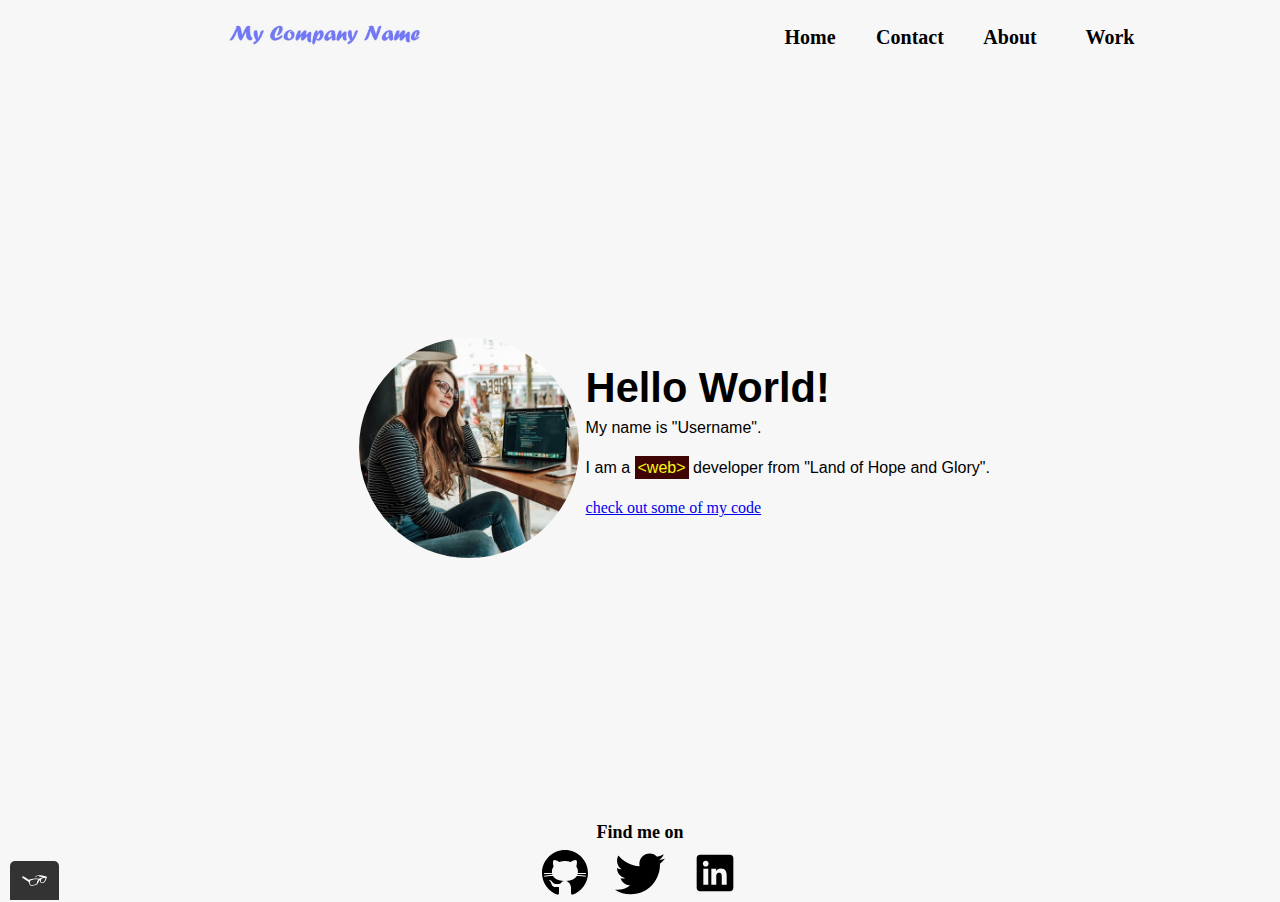
==== index.html @ d6b06192 "Changed Titles" ====
<!DOCTYPE html>
<html lang="en">
<head>
  <meta charset="UTF-8">
  <meta name="viewport" content="width=device-width, initial-scale=1.0">
  <title>My Portfolio</title>
  <link rel="shortcut icon" href="img/favicon.ico">
  <link href="https://fonts.googleapis.com/css2?family=Noto+Serif:wght@700&display=swap" rel="stylesheet">
   <!-- <link rel="stylesheet" href="css/normalize.css"> -->
   <link rel="stylesheet" href="css/style.production.css">
   <!-- <link rel="stylesheet" href="css/styles.css"> -->
</head>
<body>
  <header class="flexContainer">
    <div id="logo" class="flexContainer">
      <a href="index.html"><img src="img/logo.jpg" alt="logo"></a>
    </div>
    <nav class="flexContainer">
      <ul class="flexContainer" role="navigationbar">
        <li role="presentation">
          <a href="index.html" role="menuitem" class="active">Home</a>
        </li>
        <li role="presentation">
          <a href="contact.html" role="menuitem">Contact</a>
        </li>
        <li role="presentation">
          <a href="about.html" role="menuitem">About</a>
        </li>
        <li role="presentation">
          <a href="work.html" role="menuitem">Work</a>
        </li>
      </ul>
    </nav>
  </header>
  <main class="flexContainer">
    <div id="genImg" class="flexContainer">
      <!-- https://unsplash.com/photos/NdFREMS5P08 -->
      <img src="img/girl.jpg" alt="girl">
    </div>
    <div id="content" class="flexContainer">
      <h1>Hello World!</h1>
      <p>
        My name is "Username".
        <br>
        I am a <span>&lt;web&gt;</span> developer from "Land of Hope and Glory".
      </p>
      <a href="#" target="_blank">check out some of my code</a>
    </div>
  </main>
  <footer class="flexContainer">
    <p>Find me on</p>
    <div id="social" class="flexContainer">
      <a href="https://github.com/" target="_blank">
        <img src="img/github.svg" alt="github logo">
      </a>
      <a href="https://twitter.com/" target="_blank">
        <img src="img/twitter.svg" alt="twitter logo">
      </a>
      <a href="https://www.linkedin.com/" target="_blank">
        <img src="img/linkedin.svg" alt="linkedin logo">
      </a>
    </div>
  </footer>
  <script src="js/script.js"></script>
  <script src="js/tota11y.min.js"></script>
</body>
</html>
---- css/style.production.css ----
/*
* Prefixed by https://autoprefixer.github.io
* PostCSS: v7.0.29,
* Autoprefixer: v9.7.6
* Browsers: last 2 version
*/

/* All pages - start */
*{
  padding: 0;
  margin: 0;
  -webkit-box-sizing: border-box;
          box-sizing: border-box;
}

body{
  background: #f7f7f7;
  overflow-x: hidden;
}

.flexContainer{
  display: -webkit-box;
  display: -ms-flexbox;
  display: flex;
}

header{
  -webkit-box-pack: justify;
      -ms-flex-pack: justify;
          justify-content: space-between;
  width: 100%;
  height: auto;
}

#logo{
  -webkit-box-flex: 1;
      -ms-flex: 1;
          flex: 1;
  -webkit-box-pack: center;
      -ms-flex-pack: center;
          justify-content: center;
  height: auto;
}

#logo img{
  width: 210px;
  height: 70px;
  padding-left: 10px;
}

nav{
  -webkit-box-flex: 1;
      -ms-flex: 1;
          flex: 1;
  -webkit-box-pack: center;
      -ms-flex-pack: center;
          justify-content: center;
  height: auto;
}

nav ul{
  display: -webkit-box;
  display: -ms-flexbox;
  display: flex;
  -webkit-box-align:  center;
      -ms-flex-align:  center;
          align-items:  center;
  width: auto;
  height: auto;
  list-style-type: none;
}

nav li{
  width: 100px;
  height: auto;
  text-align: center;
}

nav a:link{
  font-size: 20px;
  font-weight: bold;
  text-decoration: none;
  color: #000;
  -webkit-transition: all;
  transition: all;
  -webkit-transition-delay: 20ms;
          transition-delay: 20ms;
  -webkit-transition-duration: 600ms;
          transition-duration: 600ms;
  -webkit-transition-timing-function: ease-in-out;
          transition-timing-function: ease-in-out;
}

nav a:visited:not(.active){
  color: #000;
}

nav a:hover:not(.active){
  color: #6D75FA;
  border-bottom: 1px solid #5194FA;
}

nav a:focus{
  color: #6D75FA;
  border-bottom: 1px solid #5194FA;
}

nav a:active{
  color: #5900FF;
}

.active{
  color: #5900FF;
}

/* All pages - End */

/* home page Start*/

main{
  /* flex-direction: row; */
  -ms-flex-pack: distribute;
      justify-content: space-around;
  width: 100%;
  height: 82vh;
  min-height: 300px;
  margin-top: 5px;
}

#genImg{
  -webkit-box-pack: end;
      -ms-flex-pack: end;
          justify-content: flex-end;
  -webkit-box-align: center;
      -ms-flex-align: center;
          align-items: center;
  width: 45%;
  height: auto;
}

#genImg img{
  width: 220px;
  height: 220px;
  border-radius: 50%;
}

#content{
  -webkit-box-orient: vertical;
  -webkit-box-direction: normal;
      -ms-flex-direction: column;
          flex-direction: column;
  -webkit-box-pack: center;
      -ms-flex-pack: center;
          justify-content: center;
  line-height: 40px;
  -webkit-box-align: start;
      -ms-flex-align: start;
          align-items: flex-start;
  width: 54%;
  min-width: 270px;
  height: auto;
}

h1{
  font-family: sans-serif;
  font-size: 2.6rem;
}

#content p{
  font-family:  sans-serif;
}

#content span{
  background: #3F0505;
  color: #F8F810;
  padding: 3px;
}

/* home page End*/

/* contact page Start , exercise 1.3*/

#contactPlace{
  -webkit-box-orient: vertical;
  -webkit-box-direction: normal;
      -ms-flex-direction: column;
          flex-direction: column;
  -webkit-box-pack: justify;
      -ms-flex-pack: justify;
          justify-content: space-between;
  -webkit-box-align: center;
      -ms-flex-align: center;
          align-items: center;
  width: 100%;
  height: auto;
  /* min-height: 300px; */
  margin-top: 5px;
  background: -webkit-gradient(linear, left top, left bottom, from(#6D75FA), 
              color-stop(0%, #746DF0), 
              to(#5194FA));
  background: linear-gradient(to bottom, #6D75FA 0%, 
              #746DF0 0%, 
              #5194FA);           
}

#contactPlace p{
  line-height: 30px;
}

#contactPlace p:first-child{
  font-size: 32px;
  font-weight: bold;
}

button{
  margin-top: 8px;
  padding: 4px 8px;
}

/* contact page End, exercise 1.3*/

/* contact page Start , exercise 1.4*/

#newForm{
  width: auto;
  height: auto;
  margin-top: 5px;
  margin-bottom: 5px;
}

#newForm fieldset{
  -webkit-box-orient: vertical;
  -webkit-box-direction: normal;
      -ms-flex-direction: column;
          flex-direction: column;
  -webkit-box-pack: center;
      -ms-flex-pack: center;
          justify-content: center;
  width: 500px;
  height: 450px;
  border: none;
  border-radius: 8px;
  -webkit-box-shadow: 13px 13px 43px -6px #332A2F;
          box-shadow: 13px 13px 43px -6px #332A2F;
  background: #EBEBEB;
  position: relative;
}

legend{
  font-size: 1.8rem;
  font-weight: bold;
  color: #000;
  position: absolute;
  top: 10px;;
  left: 50%;
  -webkit-transform: translateX(-50%);
          transform: translateX(-50%);
}

.formLine{
  /* flex-direction: row; */
  width: 450px;
  height: 50px;
  font-size: 1rem;
  font-weight: bold;
  margin: 10px auto;
}

fieldset .formLine:nth-child(2){
  margin-top: 80px;
}

fieldset input[type="submit"]{
  margin: 2px auto;
  padding: 8px 32px; 
  color: #fff;
  font-size: 18px;
  border: none;
  border-radius: 4px;
  outline: none;
  background: -webkit-gradient(linear, left top, left bottom, from(#6D75FA), 
              color-stop(30%, #746DF0), 
              to(#5194FA));
  background: linear-gradient(to bottom, #6D75FA 0%, 
              #746DF0 30%, 
              #5194FA 100%);
  -webkit-box-shadow: 13px 13px 17px -7px #332A2F;
          box-shadow: 13px 13px 17px -7px #332A2F;
  cursor: pointer;
}

fieldset input[type="submit"]:hover{
  color : #EBEBEB;
  background: linear-gradient(135deg, #5194FA 0%, 
              #746DF0 50%, 
              #6D75FA 100%);
}

fieldset input[type="submit"]:active{
  -webkit-transform: scale(0.96);
          transform: scale(0.96);
}

.formLine label{
  width: 100px;
}

.formLine input{
  height: 1.3rem;
}

#buttons{
  text-align: center;
  width: auto;
  height: auto;
  border: none;
  border-radius: 3px;
  -webkit-box-shadow: 13px 13px 43px -6px #332A2F;
          box-shadow: 13px 13px 43px -6px #332A2F;
  background: #cecccc;
  margin-bottom: 15px;
}

#buttons button{
  margin: 12px 18px;
  padding: 8px 32px; 
  color: #000;
  font-size: 18px;
  font-weight: bold;
  border: none;
  border-radius: 4px;
  outline: none;
  background: #FFA500;
  cursor: pointer;
  -webkit-transition-property: all;
  transition-property: all;
  -webkit-transition-delay: 20ms;
          transition-delay: 20ms;
  -webkit-transition-duration: 400ms;
          transition-duration: 400ms;
  -webkit-transition-timing-function: ease-in-out;
          transition-timing-function: ease-in-out;
}

#buttons button:hover{
  background: #FFBC5E;
}

/* animation start */

#car{
  -webkit-animation-name: driveCar;
          animation-name: driveCar;
  -webkit-animation-duration: 7s;
          animation-duration: 7s;
  -webkit-animation-timing-function: linear;
          animation-timing-function: linear;
  -webkit-animation-iteration-count: infinite;
          animation-iteration-count: infinite;
  -webkit-animation-fill-mode: forwards;
          animation-fill-mode: forwards;
}

@-webkit-keyframes driveCar{
  0%{
    -webkit-transform: translateX(150px);
            transform: translateX(150px);
    }

100%{
  -webkit-transform: translateX(-900px);
          transform: translateX(-900px);
  }
}

@keyframes driveCar{
  0%{
    -webkit-transform: translateX(150px);
            transform: translateX(150px);
    }

100%{
  -webkit-transform: translateX(-900px);
          transform: translateX(-900px);
  }
}

#sun{
  -webkit-animation-name: sunMove;
          animation-name: sunMove;
  -webkit-animation-duration: 50s;
          animation-duration: 50s;
  -webkit-animation-timing-function: linear;
          animation-timing-function: linear;
  -webkit-animation-iteration-count: infinite;
          animation-iteration-count: infinite;
  -webkit-animation-fill-mode: forwards;
          animation-fill-mode: forwards;
}

@-webkit-keyframes sunMove{
  0%{
    -webkit-transform: translate(-150px, -30px);
            transform: translate(-150px, -30px);
    fill: #FFFF00;
    }

100%{
    -webkit-transform: translate(800px, 80px);
            transform: translate(800px, 80px);
    fill: #FF5100;
  }
}

@keyframes sunMove{
  0%{
    -webkit-transform: translate(-150px, -30px);
            transform: translate(-150px, -30px);
    fill: #FFFF00;
    }

100%{
    -webkit-transform: translate(800px, 80px);
            transform: translate(800px, 80px);
    fill: #FF5100;
  }
}

#cloudLeft{
  -webkit-animation-name: cloudMove;
          animation-name: cloudMove;
  -webkit-animation-duration: 30s;
          animation-duration: 30s;
  -webkit-animation-timing-function: linear;
          animation-timing-function: linear;
  -webkit-animation-iteration-count: infinite;
          animation-iteration-count: infinite;
  -webkit-animation-fill-mode: forwards;
          animation-fill-mode: forwards;
}

#cloudRight{
  -webkit-animation-name: cloudMove;
          animation-name: cloudMove;
  -webkit-animation-duration: 20s;
          animation-duration: 20s;
  -webkit-animation-timing-function: linear;
          animation-timing-function: linear;
  -webkit-animation-iteration-count: infinite;
          animation-iteration-count: infinite;
  -webkit-animation-fill-mode: forwards;
          animation-fill-mode: forwards;
}

@-webkit-keyframes cloudMove{
  0%{
    -webkit-transform: translate(800px, -10px);
            transform: translate(800px, -10px);
    
    }

100%{
    -webkit-transform: translate(-800px, -10px);
            transform: translate(-800px, -10px);
    
  }
}

@keyframes cloudMove{
  0%{
    -webkit-transform: translate(800px, -10px);
            transform: translate(800px, -10px);
    
    }

100%{
    -webkit-transform: translate(-800px, -10px);
            transform: translate(-800px, -10px);
    
  }
}

/* animation end */

/* contact page End, exercise 1.4*/

/* about page start, exercise 1.4 */

#about{
  -webkit-box-orient: vertical;
  -webkit-box-direction: normal;
      -ms-flex-direction: column;
          flex-direction: column;
  -ms-flex-pack: distribute;
      justify-content: space-around;
  -webkit-box-align: center;
      -ms-flex-align: center;
          align-items: center;
  width: 100%;
  height: 82vh;
  min-height: 300px;
  margin-top: 5px;
  background: -webkit-gradient(linear, left top, left bottom, from(#6D75FA), 
              color-stop(0%, #746DF0), 
              to(#5194FA));
  background: linear-gradient(to bottom, #6D75FA 0%, 
              #746DF0 0%, 
              #5194FA);
}

#about h1{
  color: #fff;
  background: #000;
  padding: 6px 8px 40px 8px;
  -webkit-clip-path: polygon(0% 0%, 100% 0%, 100% 75%, 75% 75%, 75% 100%, 50% 75%, 0% 75%);
          clip-path: polygon(0% 0%, 100% 0%, 100% 75%, 75% 75%, 75% 100%, 50% 75%, 0% 75%);
  font-family: 'Noto Serif', serif;
}

#aboutMe{
  width: 100%;
  -ms-flex-pack: distribute;
      justify-content: space-around;
}

.myStory{
  -webkit-box-orient: vertical;
  -webkit-box-direction: normal;
      -ms-flex-direction: column;
          flex-direction: column;
  -webkit-box-align: center;
      -ms-flex-align: center;
          align-items: center;
  width: 30%;
  height: 500px;
  border-radius: 8px;
  -webkit-box-shadow: 13px 13px 43px -6px #332A2F;
          box-shadow: 13px 13px 43px -6px #332A2F;
  background: #EBEBEB;
  overflow: hidden;
}

#aboutMe .myStory:nth-child(2){
  width: 50%;
}
  
.myStory h2{
  margin-top: 9px;
}

.myStory p{
  margin: 15px 10px;
  text-align: justify;
  font-size: 16px;
}

table{
  border: 1px solid #000;
  border-collapse: collapse;
  padding-left: 3px;
}

tr{
  border: 1px solid #000;
  border-collapse: collapse;
  padding-left: 3px;
}

th{
  border: 1px solid #000;
  border-collapse: collapse;
  padding-left: 3px;
}

td{
  border: 1px solid #000;
  border-collapse: collapse;
  padding-left: 3px;
}

table{
  margin-top: 15px;
  width: 95%;
  height: 85%;
}

thead{
  text-align: left;
  font-size: 18px;
}

/* tbody{
  font-size: 16px;
} */

table tr:nth-child(odd){
  background-color: #FFEBCD;
}

tr th:first-child{
  visibility: hidden;
  border-bottom: 1px solid #000;
}

th{
  background-color: #F8936E;
}
/* about page end, exercise 1.4 */

/* work page start, exercise 1.6 */

#work{
  display: -ms-grid;
  display: grid;
  margin-top: 5px;
  width: 100%;
  height: 82vh;
  -ms-grid-columns: 23% 23% 23% 23%;
  grid-template-columns: 23% 23% 23% 23%;
  -ms-grid-rows: 20% 20%;
  grid-template-rows: 20% 20%;
  /* grid-gap: 120px; */
  -webkit-box-pack: space-evenly;
      -ms-flex-pack: space-evenly;
          justify-content: space-evenly;
  /* padding: 10px; */
  -ms-flex-line-pack: distribute;
      align-content: space-around;
  background: -webkit-gradient(linear, left top, left bottom, from(#6D75FA), 
              color-stop(0%, #746DF0), 
              to(#5194FA));
  background: linear-gradient(to bottom, #6D75FA 0%, 
              #746DF0 0%, 
              #5194FA);
}

#work > *:nth-child(1){
  -ms-grid-row: 1;
  -ms-grid-column: 1;
}

#work > *:nth-child(2){
  -ms-grid-row: 1;
  -ms-grid-column: 2;
}

#work > *:nth-child(3){
  -ms-grid-row: 1;
  -ms-grid-column: 3;
}

#work > *:nth-child(4){
  -ms-grid-row: 1;
  -ms-grid-column: 4;
}

#work > *:nth-child(5){
  -ms-grid-row: 2;
  -ms-grid-column: 1;
}

#work > *:nth-child(6){
  -ms-grid-row: 2;
  -ms-grid-column: 2;
}

#work > *:nth-child(7){
  -ms-grid-row: 2;
  -ms-grid-column: 3;
}

#work > *:nth-child(8){
  -ms-grid-row: 2;
  -ms-grid-column: 4;
}

.myProject{
  -webkit-box-orient: vertical;
  -webkit-box-direction: normal;
      -ms-flex-direction: column;
          flex-direction: column;
  -webkit-box-align: center;
      -ms-flex-align: center;
          align-items: center;
  -webkit-box-pack: justify;
      -ms-flex-pack: justify;
          justify-content: space-between;
  height: 200px;
  border-radius: 3px;
  background: #EBEBEB;
  overflow: hidden;
}

.myProject h3{
  padding: 4px 12px;
  margin-top: 10px;
  background:  #B9B6B2;
  color: #000;
  text-shadow: 1px 1px 1px #000;
}

.projectNames{
  -webkit-box-pack: center;
      -ms-flex-pack: center;
          justify-content: center;
  -webkit-box-align: center;
      -ms-flex-align: center;
          align-items: center;
  background: #000;
  width: 100%;
  height: 80px;
}

.myProject p{
  color: #fff;;
  font-size: 18px;
  text-shadow: 0px 11px 10px #535954;
  padding-left: 3px;
  padding-right: 3px;
}

/* work page end, exercise 1.6 */

footer{
  -webkit-box-orient: vertical;
  -webkit-box-direction: normal;
      -ms-flex-direction: column;
          flex-direction: column;
  -webkit-box-align: center;
      -ms-flex-align: center;
          align-items: center;
  width: 100%;
  height: 80px;
  margin-top: 5px;
}

footer p{
  font-size: 18px;
  font-weight: bold;
}

#social{
  width: 250px;
  height: 50px;
  -webkit-box-pack: space-evenly;
      -ms-flex-pack: space-evenly;
          justify-content: space-evenly;
  margin-top: 5px;
}

#social img:hover{
  opacity: 0.6;
}

/* @media start */

@media all and (max-width:1000px) and (min-width:750px){
  #work{
    -ms-grid-columns: 45% 15px 45%;
    grid-template-columns: 45% 45%;
    -ms-grid-rows: auto 15px auto 15px auto 15px auto;
    grid-template-rows: repeat(4, auto);
    height: auto;
    grid-gap: 15px;
    padding-top: 10px;
    padding-bottom: 10px;
  }
  #work > *:nth-child(1){
    -ms-grid-row: 1;
    -ms-grid-column: 1;
  }
  #work > *:nth-child(2){
    -ms-grid-row: 1;
    -ms-grid-column: 3;
  }
  #work > *:nth-child(3){
    -ms-grid-row: 3;
    -ms-grid-column: 1;
  }
  #work > *:nth-child(4){
    -ms-grid-row: 3;
    -ms-grid-column: 3;
  }
  #work > *:nth-child(5){
    -ms-grid-row: 5;
    -ms-grid-column: 1;
  }
  #work > *:nth-child(6){
    -ms-grid-row: 5;
    -ms-grid-column: 3;
  }
  #work > *:nth-child(7){
    -ms-grid-row: 7;
    -ms-grid-column: 1;
  }
  #work > *:nth-child(8){
    -ms-grid-row: 7;
    -ms-grid-column: 3;
  }
}

@media all and (max-width: 750px){

  /* home page start*/
  #logo img{
    width: 150px;
    height: 50px;
  }

  nav li{
    width: 60px;
  }

  nav a:link{
    font-size: 14px;    
  }

  main{
    height: 85vh;
  }

  #genImg{
    width: 30%;
  }

  #genImg img{
    width: 160px;
    height: 160px;
  }

  h1{
    font-size: 1.7rem;
  }

  #content p{
    font-size: 10px;
  }

  /* home page end*/
  
  #contactPlace{
    height: 84vh;
  }
  
  #newForm fieldset{
    width: 450px;
    height: 450px;
  }

  legend{
    font-size: 1.4rem;
    
  }

  #about{
    -webkit-box-orient: vertical;
    -webkit-box-direction: normal;
        -ms-flex-direction: column;
            flex-direction: column;
    -ms-flex-pack: distribute;
        justify-content: space-around;
    -webkit-box-align: center;
        -ms-flex-align: center;
            align-items: center;
    width: 100%;
    height: auto;
    
  }

  #aboutMe{
    -webkit-box-orient: vertical;
    -webkit-box-direction: normal;
        -ms-flex-direction: column;
            flex-direction: column;
    -webkit-box-align: center;
        -ms-flex-align: center;
            align-items: center;
  }

  .myStory{
    -webkit-box-orient: vertical;
    -webkit-box-direction: normal;
        -ms-flex-direction: column;
            flex-direction: column;
    -webkit-box-align: center;
        -ms-flex-align: center;
            align-items: center;
    width: 95%;
    
  }
  #aboutMe .myStory:nth-child(2){
    width: 95%;
    margin-top: 5px;
    margin-bottom: 5px;
  }

  .myStory h2{
    margin-top: 4px;
    font-size: 18px;
  }
  
  .myStory p{
    margin: 15px 10px;
    text-align: justify;
    font-size: 14px;
  }

  table{
    margin-top: 15px;
    width: 450px;
  }

  #work{
    -ms-grid-columns: 1fr;
    grid-template-columns: 1fr;
    -ms-grid-rows: auto;
    grid-template-rows: auto;
    height: auto;
    grid-gap: 15px;
    padding-top: 10px;
    padding-bottom: 10px;
  }

  #work > *:nth-child(1){
    -ms-grid-row: 1;
    -ms-grid-column: 1;
  }

  .myProject{
    -webkit-box-orient: horizontal;
    -webkit-box-direction: normal;
        -ms-flex-direction: row;
            flex-direction: row;
    -webkit-box-align: center;
        -ms-flex-align: center;
            align-items: center;
    -webkit-box-pack: justify;
        -ms-flex-pack: justify;
            justify-content: space-between;
    height: 140px;
    background: none;
    border-bottom: 1px solid #000;
  }

  .myProject h3{
    padding: 4px 12px;
    margin-left: 3px;
    background:  #fff;
    color: #000;
    text-shadow: none;
  }

  .projectNames{
    margin-right: 3px;
    width: 70%;
    height: 80px;
  }
  
  #myTown{
    display: none;
  }
}
---- css/styles.css ----
:root{
  --color-black: #000;
  --color-melanzane: #332A2F;
  --color-white: #fff;
  --color-lynx-white: #f7f7f7;
  --color-white-smoke: #EBEBEB;
  --color-verylight-grey: #cecccc;
  --color-silver-sand: #B9B6B2;
  --color-blanched-almond: #FFEBCD;
  --color-nandor: #535954;
  --color-light-slate-blue: #6D75FA;
  --color-medium-slate-blue: #746DF0;
  --color-cornflower-blue: #5194FA;
  --color-electric-indigo: #5900FF;
  --color-tyrian-purple: #3F0505;
  --color-yellow: #FFFF00;
  --color-lemon: #F8F810;
  --color-orange: #FFA500;
  --color-international-orange: #FF5100;
  --color-salmon: #F8936E;
  --color-golden-tainoi: #FFBC5E;
  --full-width: 100%;
  --primary-width: auto;
  --primary-font-family: sans-serif;
  --primary-font-size: 18px;
  --primary-font-weight: bold;
  --primary-height: auto;
  --primary-margin: 5px;
}

/* All pages - start */
*{
  padding: 0;
  margin: 0;
  box-sizing: border-box;
}

body{
  background: var(--color-lynx-white);
  overflow-x: hidden;
}

.flexContainer{
  display: flex;
}

header{
  justify-content: space-between;
  width: var(--full-width);
  height: var(--primary-height);
}

#logo{
  flex: 1;
  justify-content: center;
  height: var(--primary-height);
}

#logo img{
  width: 210px;
  height: 70px;
  padding-left: 10px;
}

nav{
  flex: 1;
  justify-content: center;
  height: var(--primary-height);
}

nav ul{
  display: flex;
  align-items:  center;
  width: var(--primary-width);
  height: var(--primary-height);
  list-style-type: none;
}

nav li{
  width: 100px;
  height: var(--primary-height);
  text-align: center;
}

nav a:link{
  font-size: 20px;
  font-weight: var(--primary-font-weight);
  text-decoration: none;
  color: var(--color-black);
  transition: all;
  transition-delay: 20ms;
  transition-duration: 600ms;
  transition-timing-function: ease-in-out;
}

nav a:visited:not(.active){
  color: var(--color-black);
}

nav a:hover:not(.active), nav a:focus{
  color: var(--color-light-slate-blue);
  border-bottom: 1px solid var(--color-cornflower-blue);
}

nav a:active, .active{
  color: var(--color-electric-indigo);
}

/* All pages - End */

/* home page Start*/

main{
  /* flex-direction: row; */
  justify-content: space-around;
  width: var(--full-width);
  height: 82vh;
  min-height: 300px;
  margin-top: var(--primary-margin);
}

#genImg{
  justify-content: flex-end;
  align-items: center;
  width: 45%;
  height: var(--primary-height);
}

#genImg img{
  width: 220px;
  height: 220px;
  border-radius: 50%;
}

#content{
  flex-direction: column;
  justify-content: center;
  line-height: 40px;
  align-items: flex-start;
  width: 54%;
  min-width: 270px;
  height: var(--primary-height);
}

h1{
  font-family: var(--primary-font-family);
  font-size: 2.6rem;
}

#content p{
  font-family:  var(--primary-font-family);
}

#content span{
  background: var(--color-tyrian-purple);
  color: var(--color-lemon);
  padding: 3px;
}

/* home page End*/

/* contact page Start , exercise 1.3*/

#contactPlace{
  flex-direction: column;
  justify-content: space-between;
  align-items: center;
  width: var(--full-width);
  height: var(--primary-height);
  /* min-height: 300px; */
  margin-top: var(--primary-margin);
  background: linear-gradient(to bottom, var(--color-light-slate-blue) 0%, 
              var(--color-medium-slate-blue) 0%, 
              var(--color-cornflower-blue));           
}

#contactPlace p{
  line-height: 30px;
}

#contactPlace p:first-child{
  font-size: 32px;
  font-weight: var(--primary-font-weight);
}

button{
  margin-top: 8px;
  padding: 4px 8px;
}

/* contact page End, exercise 1.3*/

/* contact page Start , exercise 1.4*/

#newForm{
  width: var(--primary-width);
  height: var(--primary-height);
  margin-top: var(--primary-margin);
  margin-bottom: var(--primary-margin);
}

#newForm fieldset{
  flex-direction: column;
  justify-content: center;
  width: 500px;
  height: 450px;
  border: none;
  border-radius: 8px;
  box-shadow: 13px 13px 43px -6px var(--color-melanzane);
  background: var(--color-white-smoke);
  position: relative;
}

legend{
  font-size: 1.8rem;
  font-weight: var(--primary-font-weight);
  color: var(--color-black);
  position: absolute;
  top: 10px;;
  left: 50%;
  transform: translateX(-50%);
}

.formLine{
  /* flex-direction: row; */
  width: 450px;
  height: 50px;
  font-size: 1rem;
  font-weight: var(--primary-font-weight);
  margin: 10px auto;
}

fieldset .formLine:nth-child(2){
  margin-top: 80px;
}

fieldset input[type="submit"]{
  margin: 2px auto;
  padding: 8px 32px; 
  color: var(--color-white);
  font-size: var(--primary-font-size);
  border: none;
  border-radius: 4px;
  outline: none;
  background: linear-gradient(to bottom, var(--color-light-slate-blue) 0%, 
              var(--color-medium-slate-blue) 30%, 
              var(--color-cornflower-blue) 100%);
  box-shadow: 13px 13px 17px -7px var(--color-melanzane);
  cursor: pointer;
}

fieldset input[type="submit"]:hover{
  color : var(--color-white-smoke);
  background: linear-gradient(135deg, var(--color-cornflower-blue) 0%, 
              var(--color-medium-slate-blue) 50%, 
              var(--color-light-slate-blue) 100%);
}

fieldset input[type="submit"]:active{
  transform: scale(0.96);
}

.formLine label{
  width: 100px;
}

.formLine input{
  height: 1.3rem;
}

#buttons{
  text-align: center;
  width: var(--primary-width);
  height: var(--primary-height);
  border: none;
  border-radius: 3px;
  box-shadow: 13px 13px 43px -6px var(--color-melanzane);
  background: var(--color-verylight-grey);
  margin-bottom: 15px;
}

#buttons button{
  margin: 12px 18px;
  padding: 8px 32px; 
  color: var(--color-black);
  font-size: var(--primary-font-size);
  font-weight: var(--primary-font-weight);
  border: none;
  border-radius: 4px;
  outline: none;
  background: var(--color-orange);
  cursor: pointer;
  transition-property: all;
  transition-delay: 20ms;
  transition-duration: 400ms;
  transition-timing-function: ease-in-out;
}

#buttons button:hover{
  background: var(--color-golden-tainoi);
}

/* animation start */

#car{
  animation-name: driveCar;
  animation-duration: 7s;
  animation-timing-function: linear;
  animation-iteration-count: infinite;
  animation-fill-mode: forwards;
}

@keyframes driveCar{
  0%{
    transform: translateX(150px);
    }

100%{
  transform: translateX(-900px);
  }
}

#sun{
  animation-name: sunMove;
  animation-duration: 50s;
  animation-timing-function: linear;
  animation-iteration-count: infinite;
  animation-fill-mode: forwards;
}

@keyframes sunMove{
  0%{
    transform: translate(-150px, -30px);
    fill: var(--color-yellow);
    }

100%{
    transform: translate(800px, 80px);
    fill: var(--color-international-orange);
  }
}

#cloudLeft{
  animation-name: cloudMove;
  animation-duration: 30s;
  animation-timing-function: linear;
  animation-iteration-count: infinite;
  animation-fill-mode: forwards;
}

#cloudRight{
  animation-name: cloudMove;
  animation-duration: 20s;
  animation-timing-function: linear;
  animation-iteration-count: infinite;
  animation-fill-mode: forwards;
}

@keyframes cloudMove{
  0%{
    transform: translate(800px, -10px);
    
    }

100%{
    transform: translate(-800px, -10px);
    
  }
}

/* animation end */

/* contact page End, exercise 1.4*/

/* about page start, exercise 1.4 */

#about{
  flex-direction: column;
  justify-content: space-around;
  align-items: center;
  width: var(--full-width);
  height: 82vh;
  min-height: 300px;
  margin-top: var(--primary-margin);
  background: linear-gradient(to bottom, var(--color-light-slate-blue) 0%, 
              var(--color-medium-slate-blue) 0%, 
              var(--color-cornflower-blue));
}

#about h1{
  color: var(--color-white);
  background: var(--color-black);
  padding: 6px 8px 40px 8px;
  clip-path: polygon(0% 0%, 100% 0%, 100% 75%, 75% 75%, 75% 100%, 50% 75%, 0% 75%);
  font-family: 'Noto Serif', serif;
}

#aboutMe{
  width: var(--full-width);
  justify-content: space-around;
}

.myStory{
  flex-direction: column;
  align-items: center;
  width: 30%;
  height: 500px;
  border-radius: 8px;
  box-shadow: 13px 13px 43px -6px var(--color-melanzane);
  background: var(--color-white-smoke);
  overflow: hidden;
}

#aboutMe .myStory:nth-child(2){
  width: 50%;
}
  
.myStory h2{
  margin-top: 9px;
}

.myStory p{
  margin: 15px 10px;
  text-align: justify;
  font-size: 16px;
}

table, tr, th, td{
  border: 1px solid var(--color-black);
  border-collapse: collapse;
  padding-left: 3px;
}

table{
  margin-top: 15px;
  width: 95%;
  height: 85%;
}

thead{
  text-align: left;
  font-size: var(--primary-font-size);
}

/* tbody{
  font-size: 16px;
} */

table tr:nth-child(odd){
  background-color: var(--color-blanched-almond);
}

tr th:first-child{
  visibility: hidden;
  border-bottom: 1px solid var(--color-black);
}

th{
  background-color: var(--color-salmon);
}
/* about page end, exercise 1.4 */

/* work page start, exercise 1.6 */

#work{
  display: grid;
  margin-top: var(--primary-margin);
  width: var(--full-width);
  height: 82vh;
  grid-template-columns: 23% 23% 23% 23%;
  grid-template-rows: 20% 20%;
  /* grid-gap: 120px; */
  justify-content: space-evenly;
  /* padding: 10px; */
  align-content: space-around;
  background: linear-gradient(to bottom, var(--color-light-slate-blue) 0%, 
              var(--color-medium-slate-blue) 0%, 
              var(--color-cornflower-blue));
}

.myProject{
  flex-direction: column;
  align-items: center;
  justify-content: space-between;
  height: 200px;
  border-radius: 3px;
  background: var(--color-white-smoke);
  overflow: hidden;
}

.myProject h3{
  padding: 4px 12px;
  margin-top: 10px;
  background:  var(--color-silver-sand);
  color: var(--color-black);
  text-shadow: 1px 1px 1px var(--color-black);
}

.projectNames{
  justify-content: center;
  align-items: center;
  background: var(--color-black);
  width: var(--full-width);
  height: 80px;
}

.myProject p{
  color: var(--color-white);;
  font-size: var(--primary-font-size);
  text-shadow: 0px 11px 10px var(--color-nandor);
  padding-left: 3px;
  padding-right: 3px;
}

/* work page end, exercise 1.6 */

footer{
  flex-direction: column;
  align-items: center;
  width: var(--full-width);
  height: 80px;
  margin-top: var(--primary-margin);
}

footer p{
  font-size: var(--primary-font-size);
  font-weight: var(--primary-font-weight);
}

#social{
  width: 250px;
  height: 50px;
  justify-content: space-evenly;
  margin-top: var(--primary-margin);
}

#social img:hover{
  opacity: 0.6;
}

/* @media start */

@media all and (max-width:1000px) and (min-width:750px){
  #work{
    grid-template-columns: 45% 45%;
    grid-template-rows: repeat(4, auto);
    height: var(--primary-height);
    grid-gap: 15px;
    padding-top: 10px;
    padding-bottom: 10px;
  }
}

@media all and (max-width: 750px){

  /* home page start*/
  #logo img{
    width: 150px;
    height: 50px;
  }

  nav li{
    width: 60px;
  }

  nav a:link{
    font-size: 14px;    
  }

  main{
    height: 85vh;
  }

  #genImg{
    width: 30%;
  }

  #genImg img{
    width: 160px;
    height: 160px;
  }

  h1{
    font-size: 1.7rem;
  }

  #content p{
    font-size: 10px;
  }

  /* home page end*/
  
  #contactPlace{
    height: 84vh;
  }
  
  #newForm fieldset{
    width: 450px;
    height: 450px;
  }

  legend{
    font-size: 1.4rem;
    
  }

  #about{
    flex-direction: column;
    justify-content: space-around;
    align-items: center;
    width: var(--full-width);
    height: var(--primary-height);
    
  }

  #aboutMe{
    flex-direction: column;
    align-items: center;
  }

  .myStory{
    flex-direction: column;
    align-items: center;
    width: 95%;
    
  }
  #aboutMe .myStory:nth-child(2){
    width: 95%;
    margin-top: var(--primary-margin);
    margin-bottom: var(--primary-margin);
  }

  .myStory h2{
    margin-top: 4px;
    font-size: var(--primary-font-size);
  }
  
  .myStory p{
    margin: 15px 10px;
    text-align: justify;
    font-size: 14px;
  }

  table{
    margin-top: 15px;
    width: 450px;
  }

  #work{
    grid-template-columns: 1fr;
    grid-template-rows: auto;
    height: var(--primary-height);
    grid-gap: 15px;
    padding-top: 10px;
    padding-bottom: 10px;
  }

  .myProject{
    flex-direction: row;
    align-items: center;
    justify-content: space-between;
    height: 140px;
    background: none;
    border-bottom: 1px solid var(--color-black);
  }

  .myProject h3{
    padding: 4px 12px;
    margin-left: 3px;
    background:  var(--color-white);
    color: var(--color-black);
    text-shadow: none;
  }

  .projectNames{
    margin-right: 3px;
    width: 70%;
    height: 80px;
  }
  
  #myTown{
    display: none;
  }
}
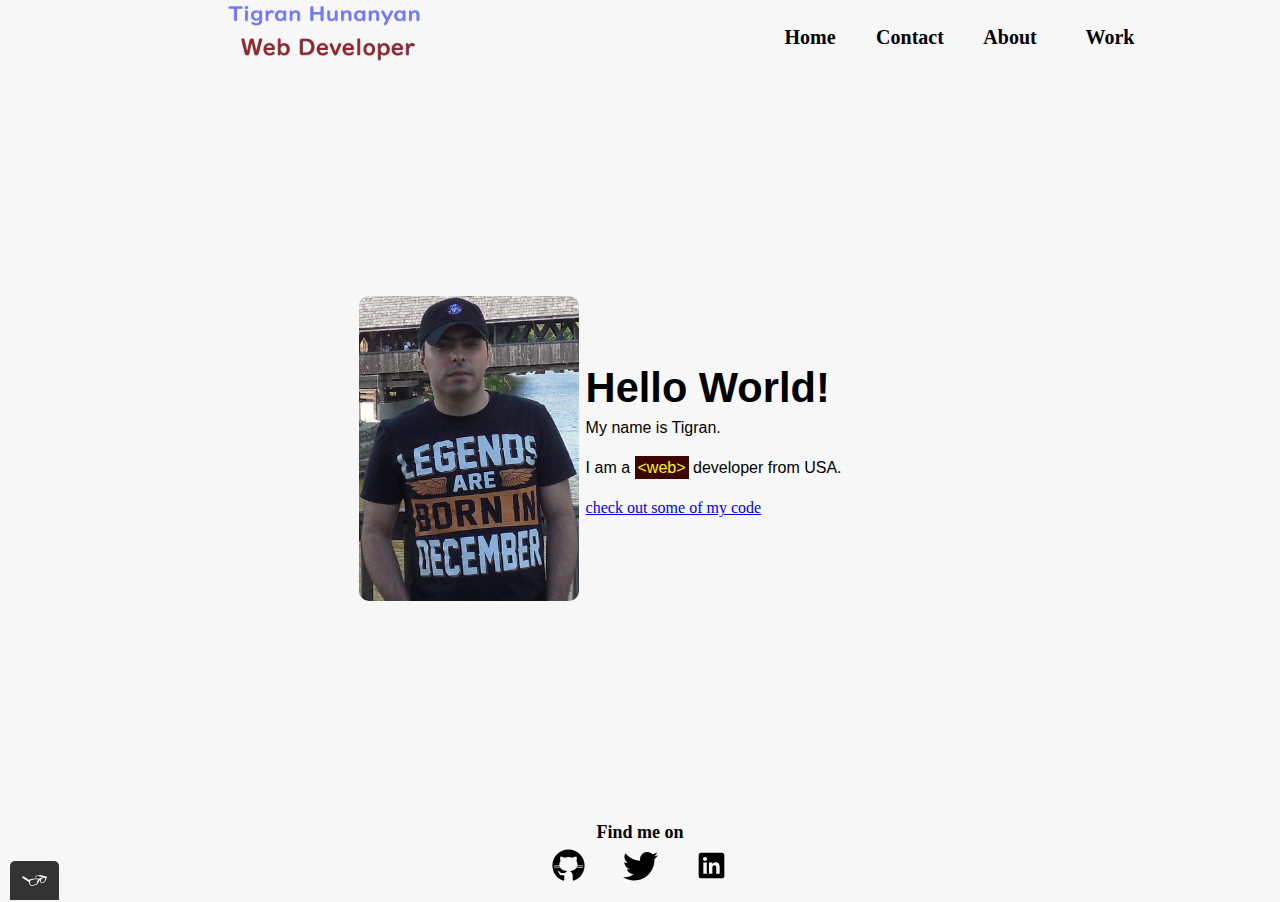
==== commit 6ab9e6a1: "personalized" ====
--- a/index.html
+++ b/index.html
@@ -3,7 +3,7 @@
 <head>
   <meta charset="UTF-8">
   <meta name="viewport" content="width=device-width, initial-scale=1.0">
-  <title>My Portfolio</title>
+  <title>Portfolio Website</title>
   <link rel="shortcut icon" href="img/favicon.ico">
   <link href="https://fonts.googleapis.com/css2?family=Noto+Serif:wght@700&display=swap" rel="stylesheet">
    <!-- <link rel="stylesheet" href="css/normalize.css"> -->
@@ -16,7 +16,7 @@
       <a href="index.html"><img src="img/logo.jpg" alt="logo"></a>
     </div>
     <nav class="flexContainer">
-      <ul class="flexContainer" role="navigationbar">
+      <ul class="flexContainer" role="menu">
         <li role="presentation">
           <a href="index.html" role="menuitem" class="active">Home</a>
         </li>
@@ -35,28 +35,28 @@
   <main class="flexContainer">
     <div id="genImg" class="flexContainer">
       <!-- https://unsplash.com/photos/NdFREMS5P08 -->
-      <img src="img/girl.jpg" alt="girl">
+      <img src="img/me.jpg" alt="girl">
     </div>
     <div id="content" class="flexContainer">
       <h1>Hello World!</h1>
       <p>
-        My name is "Username".
+        My name is Tigran.
         <br>
-        I am a <span>&lt;web&gt;</span> developer from "Land of Hope and Glory".
+        I am a <span>&lt;web&gt;</span> developer from USA.
       </p>
-      <a href="#" target="_blank">check out some of my code</a>
+      <a href="https://github.com/tiegrun" target="_blank">check out some of my code</a>
     </div>
   </main>
   <footer class="flexContainer">
     <p>Find me on</p>
     <div id="social" class="flexContainer">
-      <a href="https://github.com/" target="_blank">
+      <a href="https://github.com/tiegrun" target="_blank">
         <img src="img/github.svg" alt="github logo">
       </a>
-      <a href="https://twitter.com/" target="_blank">
+      <a href="https://twitter.com/Arm2net" target="_blank">
         <img src="img/twitter.svg" alt="twitter logo">
       </a>
-      <a href="https://www.linkedin.com/" target="_blank">
+      <a href="https://www.linkedin.com/in/tiegrun/" target="_blank">
         <img src="img/linkedin.svg" alt="linkedin logo">
       </a>
     </div>
@@ -64,4 +64,4 @@
   <script src="js/script.js"></script>
   <script src="js/tota11y.min.js"></script>
 </body>
-</html>+</html>
--- a/css/style.production.css
+++ b/css/style.production.css
@@ -140,8 +140,8 @@
 
 #genImg img{
   width: 220px;
-  height: 220px;
-  border-radius: 50%;
+  height: 305px;
+  border-radius: 10px;
 }
 
 #content{
@@ -178,7 +178,7 @@
 
 /* home page End*/
 
-/* contact page Start , exercise 1.3*/
+/* contact page Start */
 
 #contactPlace{
   -webkit-box-orient: vertical;
@@ -187,112 +187,93 @@
           flex-direction: column;
   -webkit-box-pack: justify;
       -ms-flex-pack: justify;
-          justify-content: space-between;
+          justify-content: space-around;
   -webkit-box-align: center;
       -ms-flex-align: center;
           align-items: center;
   width: 100%;
-  height: auto;
+  height: 1400px;
   /* min-height: 300px; */
   margin-top: 5px;
-  background: -webkit-gradient(linear, left top, left bottom, from(#6D75FA), 
-              color-stop(0%, #746DF0), 
+  background: -webkit-gradient(linear, left top, left bottom, from(#6D75FA),
+              color-stop(0%, #746DF0),
               to(#5194FA));
-  background: linear-gradient(to bottom, #6D75FA 0%, 
-              #746DF0 0%, 
-              #5194FA);           
-}
-
-#contactPlace p{
-  line-height: 30px;
-}
-
-#contactPlace p:first-child{
-  font-size: 32px;
-  font-weight: bold;
-}
-
-button{
-  margin-top: 8px;
-  padding: 4px 8px;
-}
-
-/* contact page End, exercise 1.3*/
-
-/* contact page Start , exercise 1.4*/
-
-#newForm{
-  width: auto;
-  height: auto;
+  background: linear-gradient(to bottom, #6D75FA 0%,
+              #746DF0 0%,
+              #5194FA);
+}
+
+#myContact{
+  width: 100%;
+  height: 82vh;
+  justify-content: center;
+  align-items: center;
   margin-top: 5px;
-  margin-bottom: 5px;
-}
-
-#newForm fieldset{
-  -webkit-box-orient: vertical;
-  -webkit-box-direction: normal;
-      -ms-flex-direction: column;
-          flex-direction: column;
-  -webkit-box-pack: center;
-      -ms-flex-pack: center;
-          justify-content: center;
-  width: 500px;
+  background: -webkit-gradient(linear, left top, left bottom, from(#6D75FA),
+              color-stop(0%, #746DF0),
+              to(#5194FA));
+  background: linear-gradient(to bottom, #6D75FA 0%,
+              #746DF0 0%,
+              #5194FA);
+}
+
+#personalContacts{
+  flex-direction: column;
+  align-items: center;
+  
+  width: 600px;
   height: 450px;
-  border: none;
   border-radius: 8px;
   -webkit-box-shadow: 13px 13px 43px -6px #332A2F;
           box-shadow: 13px 13px 43px -6px #332A2F;
   background: #EBEBEB;
-  position: relative;
-}
+  overflow: hidden;
+}
+
+#newestForm{
+  width: 95%;
+  height: 85%;
+  flex-direction: column;
+  align-items: center;
+  justify-content: space-around;
+  border: none;
+  margin-top: 25px;
+  border: none;
+}
+
 
 legend{
   font-size: 1.8rem;
   font-weight: bold;
   color: #000;
-  position: absolute;
-  top: 10px;;
-  left: 50%;
-  -webkit-transform: translateX(-50%);
-          transform: translateX(-50%);
-}
-
-.formLine{
-  /* flex-direction: row; */
-  width: 450px;
-  height: 50px;
-  font-size: 1rem;
-  font-weight: bold;
-  margin: 10px auto;
-}
-
-fieldset .formLine:nth-child(2){
-  margin-top: 80px;
+  margin-bottom: 20px;
+  border: none;
 }
 
 fieldset input[type="submit"]{
   margin: 2px auto;
-  padding: 8px 32px; 
+  padding: 8px 16px;
   color: #fff;
-  font-size: 18px;
+  font-size: 16px;
   border: none;
   border-radius: 4px;
   outline: none;
-  background: -webkit-gradient(linear, left top, left bottom, from(#6D75FA), 
-              color-stop(30%, #746DF0), 
+  background: -webkit-gradient(linear, left top, left bottom, from(#6D75FA),
+              color-stop(30%, #746DF0),
               to(#5194FA));
-  background: linear-gradient(to bottom, #6D75FA 0%, 
-              #746DF0 30%, 
+  background: linear-gradient(to bottom, #6D75FA 0%,
+              #746DF0 30%,
               #5194FA 100%);
   -webkit-box-shadow: 13px 13px 17px -7px #332A2F;
           box-shadow: 13px 13px 17px -7px #332A2F;
   cursor: pointer;
+  margin: 0 auto;
 }
 
 fieldset input[type="submit"]:hover{
   color : #EBEBEB;
-  background: linear-gradient(135deg, #5194FA 0%, 
-              #746DF0 50%, 
+  background: linear-gradient(135deg, #5194FA 0%,
+              #746DF0 50%,
               #6D75FA 100%);
 }
 
@@ -301,50 +282,6 @@
           transform: scale(0.96);
 }
 
-.formLine label{
-  width: 100px;
-}
-
-.formLine input{
-  height: 1.3rem;
-}
-
-#buttons{
-  text-align: center;
-  width: auto;
-  height: auto;
-  border: none;
-  border-radius: 3px;
-  -webkit-box-shadow: 13px 13px 43px -6px #332A2F;
-          box-shadow: 13px 13px 43px -6px #332A2F;
-  background: #cecccc;
-  margin-bottom: 15px;
-}
-
-#buttons button{
-  margin: 12px 18px;
-  padding: 8px 32px; 
-  color: #000;
-  font-size: 18px;
-  font-weight: bold;
-  border: none;
-  border-radius: 4px;
-  outline: none;
-  background: #FFA500;
-  cursor: pointer;
-  -webkit-transition-property: all;
-  transition-property: all;
-  -webkit-transition-delay: 20ms;
-          transition-delay: 20ms;
-  -webkit-transition-duration: 400ms;
-          transition-duration: 400ms;
-  -webkit-transition-timing-function: ease-in-out;
-          transition-timing-function: ease-in-out;
-}
-
-#buttons button:hover{
-  background: #FFBC5E;
-}
 
 /* animation start */
 
@@ -456,13 +393,13 @@
   0%{
     -webkit-transform: translate(800px, -10px);
             transform: translate(800px, -10px);
-    
+
     }
 
 100%{
     -webkit-transform: translate(-800px, -10px);
             transform: translate(-800px, -10px);
-    
+
   }
 }
 
@@ -470,13 +407,13 @@
   0%{
     -webkit-transform: translate(800px, -10px);
             transform: translate(800px, -10px);
-    
+
     }
 
 100%{
     -webkit-transform: translate(-800px, -10px);
             transform: translate(-800px, -10px);
-    
+
   }
 }
 
@@ -500,15 +437,15 @@
   height: 82vh;
   min-height: 300px;
   margin-top: 5px;
-  background: -webkit-gradient(linear, left top, left bottom, from(#6D75FA), 
-              color-stop(0%, #746DF0), 
+  background: -webkit-gradient(linear, left top, left bottom, from(#6D75FA),
+              color-stop(0%, #746DF0),
               to(#5194FA));
-  background: linear-gradient(to bottom, #6D75FA 0%, 
-              #746DF0 0%, 
-              #5194FA);
-}
-
-#about h1{
+  background: linear-gradient(to bottom, #6D75FA 0%,
+              #746DF0 0%,
+              #5194FA);            
+}
+
+#about h1, #contactPlace h1{
   color: #fff;
   background: #000;
   padding: 6px 8px 40px 8px;
@@ -532,7 +469,7 @@
       -ms-flex-align: center;
           align-items: center;
   width: 30%;
-  height: 500px;
+  height: 450px;
   border-radius: 8px;
   -webkit-box-shadow: 13px 13px 43px -6px #332A2F;
           box-shadow: 13px 13px 43px -6px #332A2F;
@@ -543,7 +480,7 @@
 #aboutMe .myStory:nth-child(2){
   width: 50%;
 }
-  
+
 .myStory h2{
   margin-top: 9px;
 }
@@ -626,11 +563,11 @@
   /* padding: 10px; */
   -ms-flex-line-pack: distribute;
       align-content: space-around;
-  background: -webkit-gradient(linear, left top, left bottom, from(#6D75FA), 
-              color-stop(0%, #746DF0), 
+  background: -webkit-gradient(linear, left top, left bottom, from(#6D75FA),
+              color-stop(0%, #746DF0),
               to(#5194FA));
-  background: linear-gradient(to bottom, #6D75FA 0%, 
-              #746DF0 0%, 
+  background: linear-gradient(to bottom, #6D75FA 0%,
+              #746DF0 0%,
               #5194FA);
 }
 
@@ -812,7 +749,7 @@
   }
 
   nav a:link{
-    font-size: 14px;    
+    font-size: 14px;
   }
 
   main{
@@ -825,7 +762,7 @@
 
   #genImg img{
     width: 160px;
-    height: 160px;
+    height: 220px;
   }
 
   h1{
@@ -837,19 +774,22 @@
   }
 
   /* home page end*/
-  
+
   #contactPlace{
     height: 84vh;
   }
-  
-  #newForm fieldset{
-    width: 450px;
+
+  form{
+    width: 300px;
     height: 450px;
   }
 
-  legend{
-    font-size: 1.4rem;
-    
+  #personalContacts{
+    width: 350px;
+  }
+
+  textarea[cols]{
+    width: 100%;
   }
 
   #about{
@@ -864,7 +804,7 @@
             align-items: center;
     width: 100%;
     height: auto;
-    
+
   }
 
   #aboutMe{
@@ -886,7 +826,7 @@
         -ms-flex-align: center;
             align-items: center;
     width: 95%;
-    
+
   }
   #aboutMe .myStory:nth-child(2){
     width: 95%;
@@ -898,7 +838,7 @@
     margin-top: 4px;
     font-size: 18px;
   }
-  
+
   .myStory p{
     margin: 15px 10px;
     text-align: justify;
@@ -955,7 +895,7 @@
     width: 70%;
     height: 80px;
   }
-  
+
   #myTown{
     display: none;
   }
--- a/css/styles.css
+++ b/css/styles.css
@@ -1,88 +1,88 @@
-:root{
-  --color-black: #000;
-  --color-melanzane: #332A2F;
-  --color-white: #fff;
-  --color-lynx-white: #f7f7f7;
-  --color-white-smoke: #EBEBEB;
-  --color-verylight-grey: #cecccc;
-  --color-silver-sand: #B9B6B2;
-  --color-blanched-almond: #FFEBCD;
-  --color-nandor: #535954;
-  --color-light-slate-blue: #6D75FA;
-  --color-medium-slate-blue: #746DF0;
-  --color-cornflower-blue: #5194FA;
-  --color-electric-indigo: #5900FF;
-  --color-tyrian-purple: #3F0505;
-  --color-yellow: #FFFF00;
-  --color-lemon: #F8F810;
-  --color-orange: #FFA500;
-  --color-international-orange: #FF5100;
-  --color-salmon: #F8936E;
-  --color-golden-tainoi: #FFBC5E;
+:root {
+  --primary-width: auto;
   --full-width: 100%;
-  --primary-width: auto;
+  --primary-height: auto;
+  --primary-margin: 5px;
   --primary-font-family: sans-serif;
   --primary-font-size: 18px;
   --primary-font-weight: bold;
-  --primary-height: auto;
-  --primary-margin: 5px;
+  --color-black: #000;
+  --color-melanzane: #332a2f;
+  --color-white: #fff;
+  --color-lynx-white: #f7f7f7;
+  --color-white-smoke: #ebebeb;
+  --color-verylight-grey: #cecccc;
+  --color-silver-sand: #b9b6b2;
+  --color-blanched-almond: #ffebcd;
+  --color-nandor: #535954;
+  --color-light-slate-blue: #6d75fa;
+  --color-medium-slate-blue: #746df0;
+  --color-cornflower-blue: #5194fa;
+  --color-electric-indigo: #5900ff;
+  --color-tyrian-purple: #3f0505;
+  --color-yellow: #ff0;
+  --color-lemon: #f8f810;
+  --color-orange: #ffa500;
+  --color-international-orange: #ff5100;
+  --color-salmon: #f8936e;
+  --color-golden-tainoi: #ffbc5e;
 }
 
 /* All pages - start */
-*{
+* {
   padding: 0;
   margin: 0;
   box-sizing: border-box;
 }
 
-body{
+body {
   background: var(--color-lynx-white);
   overflow-x: hidden;
 }
 
-.flexContainer{
+.flexContainer {
   display: flex;
 }
 
-header{
+header {
+  width: var(--full-width);
+  height: var(--primary-height);
   justify-content: space-between;
-  width: var(--full-width);
-  height: var(--primary-height);
-}
-
-#logo{
+}
+
+#logo {
   flex: 1;
   justify-content: center;
   height: var(--primary-height);
 }
 
-#logo img{
+#logo img {
   width: 210px;
   height: 70px;
   padding-left: 10px;
 }
 
-nav{
+nav {
   flex: 1;
   justify-content: center;
   height: var(--primary-height);
 }
 
-nav ul{
+nav ul {
   display: flex;
-  align-items:  center;
+  align-items: center;
   width: var(--primary-width);
   height: var(--primary-height);
   list-style-type: none;
 }
 
-nav li{
+nav li {
   width: 100px;
   height: var(--primary-height);
   text-align: center;
 }
 
-nav a:link{
+nav a:link {
   font-size: 20px;
   font-weight: var(--primary-font-weight);
   text-decoration: none;
@@ -93,24 +93,26 @@
   transition-timing-function: ease-in-out;
 }
 
-nav a:visited:not(.active){
+nav a:visited:not(.active) {
   color: var(--color-black);
 }
 
-nav a:hover:not(.active), nav a:focus{
+nav a:hover:not(.active),
+nav a:focus {
   color: var(--color-light-slate-blue);
   border-bottom: 1px solid var(--color-cornflower-blue);
 }
 
-nav a:active, .active{
+nav a:active,
+.active {
   color: var(--color-electric-indigo);
 }
 
 /* All pages - End */
 
-/* home page Start*/
-
-main{
+/* home page Start */
+
+main {
   /* flex-direction: row; */
   justify-content: space-around;
   width: var(--full-width);
@@ -119,20 +121,20 @@
   margin-top: var(--primary-margin);
 }
 
-#genImg{
+#genImg {
   justify-content: flex-end;
   align-items: center;
   width: 45%;
   height: var(--primary-height);
 }
 
-#genImg img{
+#genImg img {
   width: 220px;
   height: 220px;
   border-radius: 50%;
 }
 
-#content{
+#content {
   flex-direction: column;
   justify-content: center;
   line-height: 40px;
@@ -142,64 +144,67 @@
   height: var(--primary-height);
 }
 
-h1{
+h1 {
   font-family: var(--primary-font-family);
   font-size: 2.6rem;
 }
 
-#content p{
-  font-family:  var(--primary-font-family);
-}
-
-#content span{
+#content p {
+  font-family: var(--primary-font-family);
+}
+
+#content span {
   background: var(--color-tyrian-purple);
   color: var(--color-lemon);
   padding: 3px;
 }
 
-/* home page End*/
-
-/* contact page Start , exercise 1.3*/
-
-#contactPlace{
+/* home page End */
+
+/* contact page Start , exercise 1.3 */
+
+#contactPlace {
   flex-direction: column;
   justify-content: space-between;
   align-items: center;
   width: var(--full-width);
   height: var(--primary-height);
-  /* min-height: 300px; */
   margin-top: var(--primary-margin);
-  background: linear-gradient(to bottom, var(--color-light-slate-blue) 0%, 
-              var(--color-medium-slate-blue) 0%, 
-              var(--color-cornflower-blue));           
-}
-
-#contactPlace p{
+  background:
+    linear-gradient(
+      to bottom,
+      var(--color-light-slate-blue) 0%,
+      var(--color-medium-slate-blue) 0%,
+      var(--color-cornflower-blue)
+    );
+}
+
+#contactPlace p {
   line-height: 30px;
 }
 
-#contactPlace p:first-child{
+#contactPlace p:first-child {
   font-size: 32px;
   font-weight: var(--primary-font-weight);
 }
 
-button{
+button {
   margin-top: 8px;
   padding: 4px 8px;
 }
 
-/* contact page End, exercise 1.3*/
-
-/* contact page Start , exercise 1.4*/
-
-#newForm{
+/* contact page End, exercise 1.3 */
+
+/* contact page Start , exercise 1.4 */
+
+#newForm {
   width: var(--primary-width);
   height: var(--primary-height);
   margin-top: var(--primary-margin);
   margin-bottom: var(--primary-margin);
 }
 
-#newForm fieldset{
+#newForm fieldset {
   flex-direction: column;
   justify-content: center;
   width: 500px;
@@ -211,17 +216,17 @@
   position: relative;
 }
 
-legend{
+legend {
   font-size: 1.8rem;
   font-weight: var(--primary-font-weight);
   color: var(--color-black);
   position: absolute;
-  top: 10px;;
+  top: 10px;
   left: 50%;
   transform: translateX(-50%);
 }
 
-.formLine{
+.formLine {
   /* flex-direction: row; */
   width: 450px;
   height: 50px;
@@ -230,45 +235,53 @@
   margin: 10px auto;
 }
 
-fieldset .formLine:nth-child(2){
+fieldset .formLine:nth-child(2) {
   margin-top: 80px;
 }
 
-fieldset input[type="submit"]{
+fieldset input[type="submit"] {
   margin: 2px auto;
-  padding: 8px 32px; 
+  padding: 8px 32px;
   color: var(--color-white);
   font-size: var(--primary-font-size);
   border: none;
   border-radius: 4px;
   outline: none;
-  background: linear-gradient(to bottom, var(--color-light-slate-blue) 0%, 
-              var(--color-medium-slate-blue) 30%, 
-              var(--color-cornflower-blue) 100%);
+  background:
+    linear-gradient(
+      to bottom,
+      var(--color-light-slate-blue) 0%,
+      var(--color-medium-slate-blue) 30%,
+      var(--color-cornflower-blue) 100%
+    );
   box-shadow: 13px 13px 17px -7px var(--color-melanzane);
   cursor: pointer;
 }
 
-fieldset input[type="submit"]:hover{
-  color : var(--color-white-smoke);
-  background: linear-gradient(135deg, var(--color-cornflower-blue) 0%, 
-              var(--color-medium-slate-blue) 50%, 
-              var(--color-light-slate-blue) 100%);
-}
-
-fieldset input[type="submit"]:active{
+fieldset input[type="submit"]:hover {
+  color: var(--color-white-smoke);
+  background:
+    linear-gradient(
+      135deg,
+      var(--color-cornflower-blue) 0%,
+      var(--color-medium-slate-blue) 50%,
+      var(--color-light-slate-blue) 100%
+    );
+}
+
+fieldset input[type="submit"]:active {
   transform: scale(0.96);
 }
 
-.formLine label{
+.formLine label {
   width: 100px;
 }
 
-.formLine input{
+.formLine input {
   height: 1.3rem;
 }
 
-#buttons{
+#buttons {
   text-align: center;
   width: var(--primary-width);
   height: var(--primary-height);
@@ -279,9 +292,9 @@
   margin-bottom: 15px;
 }
 
-#buttons button{
+#buttons button {
   margin: 12px 18px;
-  padding: 8px 32px; 
+  padding: 8px 32px;
   color: var(--color-black);
   font-size: var(--primary-font-size);
   font-weight: var(--primary-font-weight);
@@ -290,19 +303,16 @@
   outline: none;
   background: var(--color-orange);
   cursor: pointer;
-  transition-property: all;
-  transition-delay: 20ms;
-  transition-duration: 400ms;
-  transition-timing-function: ease-in-out;
-}
-
-#buttons button:hover{
+  transition: all 400ms ease-in-out 20ms;
+}
+
+#buttons button:hover {
   background: var(--color-golden-tainoi);
 }
 
 /* animation start */
 
-#car{
+#car {
   animation-name: driveCar;
   animation-duration: 7s;
   animation-timing-function: linear;
@@ -310,17 +320,17 @@
   animation-fill-mode: forwards;
 }
 
-@keyframes driveCar{
-  0%{
+@keyframes driveCar {
+  0% {
     transform: translateX(150px);
-    }
-
-100%{
-  transform: translateX(-900px);
-  }
-}
-
-#sun{
+  }
+
+  100% {
+    transform: translateX(-900px);
+  }
+}
+
+#sun {
   animation-name: sunMove;
   animation-duration: 50s;
   animation-timing-function: linear;
@@ -328,19 +338,19 @@
   animation-fill-mode: forwards;
 }
 
-@keyframes sunMove{
-  0%{
+@keyframes sunMove {
+  0% {
     transform: translate(-150px, -30px);
     fill: var(--color-yellow);
-    }
-
-100%{
+  }
+
+  100% {
     transform: translate(800px, 80px);
     fill: var(--color-international-orange);
   }
 }
 
-#cloudLeft{
+#cloudLeft {
   animation-name: cloudMove;
   animation-duration: 30s;
   animation-timing-function: linear;
@@ -348,7 +358,7 @@
   animation-fill-mode: forwards;
 }
 
-#cloudRight{
+#cloudRight {
   animation-name: cloudMove;
   animation-duration: 20s;
   animation-timing-function: linear;
@@ -356,25 +366,23 @@
   animation-fill-mode: forwards;
 }
 
-@keyframes cloudMove{
-  0%{
+@keyframes cloudMove {
+  0% {
     transform: translate(800px, -10px);
-    
-    }
-
-100%{
+  }
+
+  100% {
     transform: translate(-800px, -10px);
-    
   }
 }
 
 /* animation end */
 
-/* contact page End, exercise 1.4*/
+/* contact page End, exercise 1.4 */
 
 /* about page start, exercise 1.4 */
 
-#about{
+#about {
   flex-direction: column;
   justify-content: space-around;
   align-items: center;
@@ -382,25 +390,29 @@
   height: 82vh;
   min-height: 300px;
   margin-top: var(--primary-margin);
-  background: linear-gradient(to bottom, var(--color-light-slate-blue) 0%, 
-              var(--color-medium-slate-blue) 0%, 
-              var(--color-cornflower-blue));
-}
-
-#about h1{
+  background:
+    linear-gradient(
+      to bottom,
+      var(--color-light-slate-blue) 0%,
+      var(--color-medium-slate-blue) 0%,
+      var(--color-cornflower-blue)
+    );
+}
+
+#about h1 {
   color: var(--color-white);
   background: var(--color-black);
-  padding: 6px 8px 40px 8px;
+  padding: 6px 8px 40px;
   clip-path: polygon(0% 0%, 100% 0%, 100% 75%, 75% 75%, 75% 100%, 50% 75%, 0% 75%);
   font-family: 'Noto Serif', serif;
 }
 
-#aboutMe{
+#aboutMe {
   width: var(--full-width);
   justify-content: space-around;
 }
 
-.myStory{
+.myStory {
   flex-direction: column;
   align-items: center;
   width: 30%;
@@ -411,74 +423,76 @@
   overflow: hidden;
 }
 
-#aboutMe .myStory:nth-child(2){
+#aboutMe .myStory:nth-child(2) {
   width: 50%;
 }
-  
-.myStory h2{
+
+.myStory h2 {
   margin-top: 9px;
 }
 
-.myStory p{
+.myStory p {
   margin: 15px 10px;
   text-align: justify;
   font-size: 16px;
 }
 
-table, tr, th, td{
+table,
+tr,
+th,
+td {
   border: 1px solid var(--color-black);
   border-collapse: collapse;
   padding-left: 3px;
 }
 
-table{
+table {
   margin-top: 15px;
   width: 95%;
   height: 85%;
 }
 
-thead{
+thead {
   text-align: left;
   font-size: var(--primary-font-size);
 }
 
-/* tbody{
-  font-size: 16px;
-} */
-
-table tr:nth-child(odd){
+table tr:nth-child(odd) {
   background-color: var(--color-blanched-almond);
 }
 
-tr th:first-child{
+tr th:first-child {
   visibility: hidden;
   border-bottom: 1px solid var(--color-black);
 }
 
-th{
+th {
   background-color: var(--color-salmon);
 }
+
 /* about page end, exercise 1.4 */
 
 /* work page start, exercise 1.6 */
 
-#work{
+#work {
   display: grid;
   margin-top: var(--primary-margin);
   width: var(--full-width);
   height: 82vh;
   grid-template-columns: 23% 23% 23% 23%;
   grid-template-rows: 20% 20%;
-  /* grid-gap: 120px; */
   justify-content: space-evenly;
-  /* padding: 10px; */
   align-content: space-around;
-  background: linear-gradient(to bottom, var(--color-light-slate-blue) 0%, 
-              var(--color-medium-slate-blue) 0%, 
-              var(--color-cornflower-blue));
-}
-
-.myProject{
+  background:
+    linear-gradient(
+      to bottom,
+      var(--color-light-slate-blue) 0%,
+      var(--color-medium-slate-blue) 0%,
+      var(--color-cornflower-blue)
+    );
+}
+
+.myProject {
   flex-direction: column;
   align-items: center;
   justify-content: space-between;
@@ -488,15 +502,15 @@
   overflow: hidden;
 }
 
-.myProject h3{
+.myProject h3 {
   padding: 4px 12px;
   margin-top: 10px;
-  background:  var(--color-silver-sand);
+  background: var(--color-silver-sand);
   color: var(--color-black);
   text-shadow: 1px 1px 1px var(--color-black);
 }
 
-.projectNames{
+.projectNames {
   justify-content: center;
   align-items: center;
   background: var(--color-black);
@@ -504,17 +518,17 @@
   height: 80px;
 }
 
-.myProject p{
-  color: var(--color-white);;
+.myProject p {
+  color: var(--color-white);
   font-size: var(--primary-font-size);
-  text-shadow: 0px 11px 10px var(--color-nandor);
+  text-shadow: 0 11px 10px var(--color-nandor);
   padding-left: 3px;
   padding-right: 3px;
 }
 
 /* work page end, exercise 1.6 */
 
-footer{
+footer {
   flex-direction: column;
   align-items: center;
   width: var(--full-width);
@@ -522,26 +536,26 @@
   margin-top: var(--primary-margin);
 }
 
-footer p{
+footer p {
   font-size: var(--primary-font-size);
   font-weight: var(--primary-font-weight);
 }
 
-#social{
+#social {
   width: 250px;
   height: 50px;
   justify-content: space-evenly;
   margin-top: var(--primary-margin);
 }
 
-#social img:hover{
+#social img:hover {
   opacity: 0.6;
 }
 
 /* @media start */
 
-@media all and (max-width:1000px) and (min-width:750px){
-  #work{
+@media all and (max-width: 1000px) and (min-width: 750px) {
+  #work {
     grid-template-columns: 45% 45%;
     grid-template-rows: repeat(4, auto);
     height: var(--primary-height);
@@ -551,102 +565,100 @@
   }
 }
 
-@media all and (max-width: 750px){
-
-  /* home page start*/
-  #logo img{
+@media all and (max-width: 750px) {
+  /* home page start */
+
+  #logo img {
     width: 150px;
     height: 50px;
   }
 
-  nav li{
+  nav li {
     width: 60px;
   }
 
-  nav a:link{
-    font-size: 14px;    
-  }
-
-  main{
+  nav a:link {
+    font-size: 14px;
+  }
+
+  main {
     height: 85vh;
   }
 
-  #genImg{
+  #genImg {
     width: 30%;
   }
 
-  #genImg img{
+  #genImg img {
     width: 160px;
     height: 160px;
   }
 
-  h1{
+  h1 {
     font-size: 1.7rem;
   }
 
-  #content p{
+  #content p {
     font-size: 10px;
   }
 
-  /* home page end*/
-  
-  #contactPlace{
+  /* home page end */
+
+  #contactPlace {
     height: 84vh;
   }
-  
-  #newForm fieldset{
+
+  #newForm fieldset {
     width: 450px;
     height: 450px;
   }
 
-  legend{
+  legend {
     font-size: 1.4rem;
-    
-  }
-
-  #about{
+  }
+
+  #about {
     flex-direction: column;
     justify-content: space-around;
     align-items: center;
     width: var(--full-width);
     height: var(--primary-height);
-    
-  }
-
-  #aboutMe{
+  }
+
+  #aboutMe {
     flex-direction: column;
     align-items: center;
   }
 
-  .myStory{
+  .myStory {
     flex-direction: column;
     align-items: center;
     width: 95%;
-    
-  }
-  #aboutMe .myStory:nth-child(2){
+  }
+
+  #aboutMe .myStory:nth-child(2) {
     width: 95%;
     margin-top: var(--primary-margin);
     margin-bottom: var(--primary-margin);
   }
 
-  .myStory h2{
+  .myStory h2 {
     margin-top: 4px;
     font-size: var(--primary-font-size);
   }
-  
-  .myStory p{
+
+  .myStory p {
     margin: 15px 10px;
     text-align: justify;
     font-size: 14px;
   }
 
-  table{
+  table {
     margin-top: 15px;
     width: 450px;
   }
 
-  #work{
+  #work {
     grid-template-columns: 1fr;
     grid-template-rows: auto;
     height: var(--primary-height);
@@ -655,7 +667,7 @@
     padding-bottom: 10px;
   }
 
-  .myProject{
+  .myProject {
     flex-direction: row;
     align-items: center;
     justify-content: space-between;
@@ -664,21 +676,21 @@
     border-bottom: 1px solid var(--color-black);
   }
 
-  .myProject h3{
+  .myProject h3 {
     padding: 4px 12px;
     margin-left: 3px;
-    background:  var(--color-white);
+    background: var(--color-white);
     color: var(--color-black);
     text-shadow: none;
   }
 
-  .projectNames{
+  .projectNames {
     margin-right: 3px;
     width: 70%;
     height: 80px;
   }
-  
-  #myTown{
+
+  #myTown {
     display: none;
   }
 }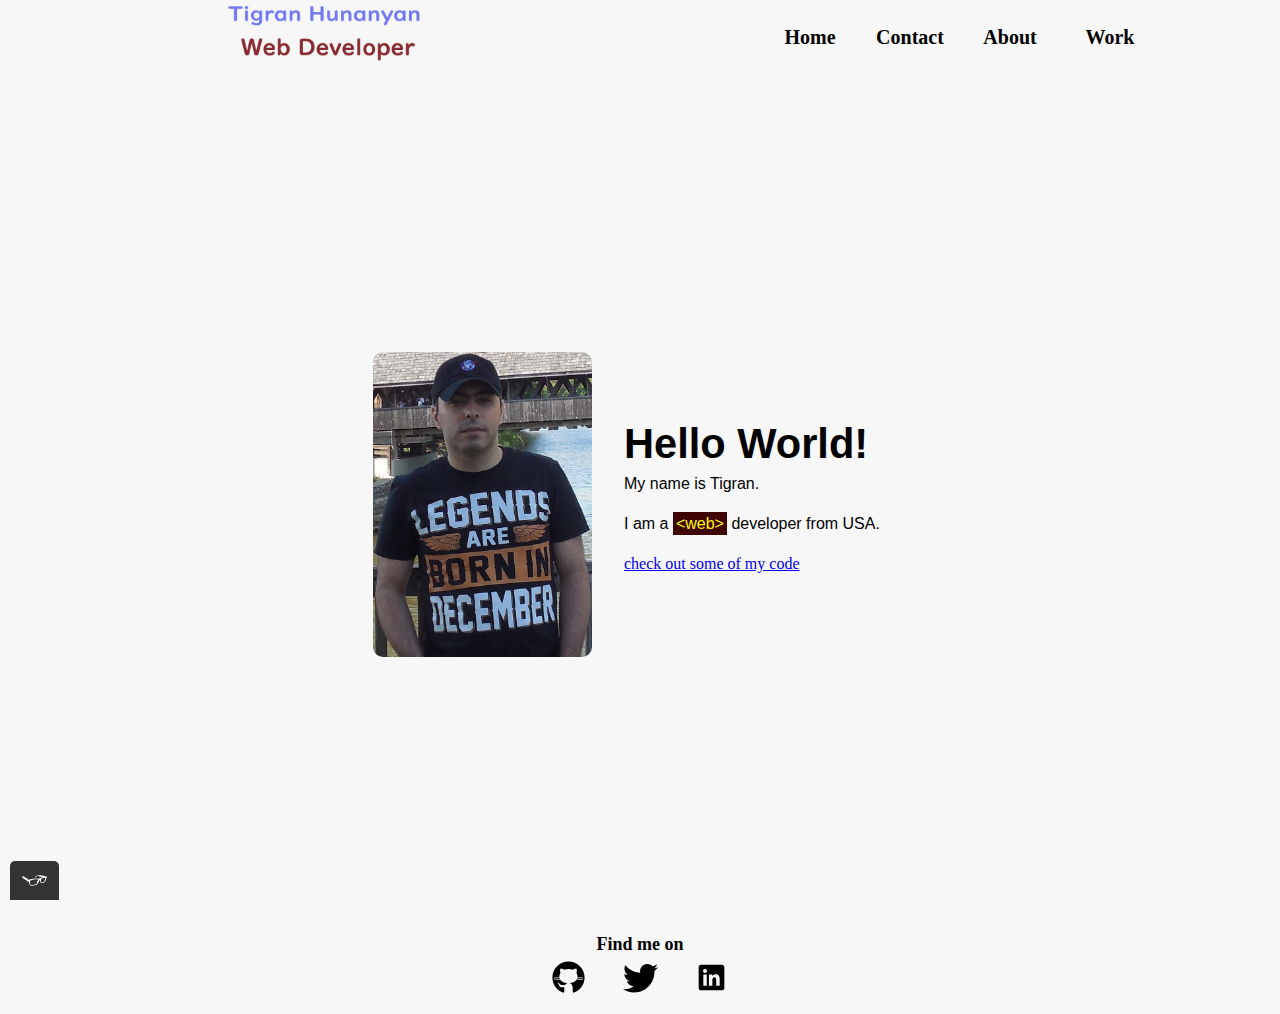
==== commit 7d553ffa: "3 projects" ====
--- a/index.html
+++ b/index.html
@@ -32,9 +32,8 @@
       </ul>
     </nav>
   </header>
-  <main class="flexContainer">
+  <main class="flexContainer ">
     <div id="genImg" class="flexContainer">
-      <!-- https://unsplash.com/photos/NdFREMS5P08 -->
       <img src="img/me.jpg" alt="girl">
     </div>
     <div id="content" class="flexContainer">
--- a/css/style.production.css
+++ b/css/style.production.css
@@ -1,902 +1 @@
-/*
-* Prefixed by https://autoprefixer.github.io
-* PostCSS: v7.0.29,
-* Autoprefixer: v9.7.6
-* Browsers: last 2 version
-*/
-
-/* All pages - start */
-*{
-  padding: 0;
-  margin: 0;
-  -webkit-box-sizing: border-box;
-          box-sizing: border-box;
-}
-
-body{
-  background: #f7f7f7;
-  overflow-x: hidden;
-}
-
-.flexContainer{
-  display: -webkit-box;
-  display: -ms-flexbox;
-  display: flex;
-}
-
-header{
-  -webkit-box-pack: justify;
-      -ms-flex-pack: justify;
-          justify-content: space-between;
-  width: 100%;
-  height: auto;
-}
-
-#logo{
-  -webkit-box-flex: 1;
-      -ms-flex: 1;
-          flex: 1;
-  -webkit-box-pack: center;
-      -ms-flex-pack: center;
-          justify-content: center;
-  height: auto;
-}
-
-#logo img{
-  width: 210px;
-  height: 70px;
-  padding-left: 10px;
-}
-
-nav{
-  -webkit-box-flex: 1;
-      -ms-flex: 1;
-          flex: 1;
-  -webkit-box-pack: center;
-      -ms-flex-pack: center;
-          justify-content: center;
-  height: auto;
-}
-
-nav ul{
-  display: -webkit-box;
-  display: -ms-flexbox;
-  display: flex;
-  -webkit-box-align:  center;
-      -ms-flex-align:  center;
-          align-items:  center;
-  width: auto;
-  height: auto;
-  list-style-type: none;
-}
-
-nav li{
-  width: 100px;
-  height: auto;
-  text-align: center;
-}
-
-nav a:link{
-  font-size: 20px;
-  font-weight: bold;
-  text-decoration: none;
-  color: #000;
-  -webkit-transition: all;
-  transition: all;
-  -webkit-transition-delay: 20ms;
-          transition-delay: 20ms;
-  -webkit-transition-duration: 600ms;
-          transition-duration: 600ms;
-  -webkit-transition-timing-function: ease-in-out;
-          transition-timing-function: ease-in-out;
-}
-
-nav a:visited:not(.active){
-  color: #000;
-}
-
-nav a:hover:not(.active){
-  color: #6D75FA;
-  border-bottom: 1px solid #5194FA;
-}
-
-nav a:focus{
-  color: #6D75FA;
-  border-bottom: 1px solid #5194FA;
-}
-
-nav a:active{
-  color: #5900FF;
-}
-
-.active{
-  color: #5900FF;
-}
-
-/* All pages - End */
-
-/* home page Start*/
-
-main{
-  /* flex-direction: row; */
-  -ms-flex-pack: distribute;
-      justify-content: space-around;
-  width: 100%;
-  height: 82vh;
-  min-height: 300px;
-  margin-top: 5px;
-}
-
-#genImg{
-  -webkit-box-pack: end;
-      -ms-flex-pack: end;
-          justify-content: flex-end;
-  -webkit-box-align: center;
-      -ms-flex-align: center;
-          align-items: center;
-  width: 45%;
-  height: auto;
-}
-
-#genImg img{
-  width: 220px;
-  height: 305px;
-  border-radius: 10px;
-}
-
-#content{
-  -webkit-box-orient: vertical;
-  -webkit-box-direction: normal;
-      -ms-flex-direction: column;
-          flex-direction: column;
-  -webkit-box-pack: center;
-      -ms-flex-pack: center;
-          justify-content: center;
-  line-height: 40px;
-  -webkit-box-align: start;
-      -ms-flex-align: start;
-          align-items: flex-start;
-  width: 54%;
-  min-width: 270px;
-  height: auto;
-}
-
-h1{
-  font-family: sans-serif;
-  font-size: 2.6rem;
-}
-
-#content p{
-  font-family:  sans-serif;
-}
-
-#content span{
-  background: #3F0505;
-  color: #F8F810;
-  padding: 3px;
-}
-
-/* home page End*/
-
-/* contact page Start */
-
-#contactPlace{
-  -webkit-box-orient: vertical;
-  -webkit-box-direction: normal;
-      -ms-flex-direction: column;
-          flex-direction: column;
-  -webkit-box-pack: justify;
-      -ms-flex-pack: justify;
-          justify-content: space-around;
-  -webkit-box-align: center;
-      -ms-flex-align: center;
-          align-items: center;
-  width: 100%;
-  height: 1400px;
-  /* min-height: 300px; */
-  margin-top: 5px;
-  background: -webkit-gradient(linear, left top, left bottom, from(#6D75FA),
-              color-stop(0%, #746DF0),
-              to(#5194FA));
-  background: linear-gradient(to bottom, #6D75FA 0%,
-              #746DF0 0%,
-              #5194FA);
-}
-
-#myContact{
-  width: 100%;
-  height: 82vh;
-  justify-content: center;
-  align-items: center;
-  margin-top: 5px;
-  background: -webkit-gradient(linear, left top, left bottom, from(#6D75FA),
-              color-stop(0%, #746DF0),
-              to(#5194FA));
-  background: linear-gradient(to bottom, #6D75FA 0%,
-              #746DF0 0%,
-              #5194FA);
-}
-
-#personalContacts{
-  flex-direction: column;
-  align-items: center;
-  
-  width: 600px;
-  height: 450px;
-  border-radius: 8px;
-  -webkit-box-shadow: 13px 13px 43px -6px #332A2F;
-          box-shadow: 13px 13px 43px -6px #332A2F;
-  background: #EBEBEB;
-  overflow: hidden;
-}
-
-#newestForm{
-  width: 95%;
-  height: 85%;
-  flex-direction: column;
-  align-items: center;
-  justify-content: space-around;
-  border: none;
-  margin-top: 25px;
-  border: none;
-}
-
-
-legend{
-  font-size: 1.8rem;
-  font-weight: bold;
-  color: #000;
-  margin-bottom: 20px;
-  border: none;
-}
-
-fieldset input[type="submit"]{
-  margin: 2px auto;
-  padding: 8px 16px;
-  color: #fff;
-  font-size: 16px;
-  border: none;
-  border-radius: 4px;
-  outline: none;
-  background: -webkit-gradient(linear, left top, left bottom, from(#6D75FA),
-              color-stop(30%, #746DF0),
-              to(#5194FA));
-  background: linear-gradient(to bottom, #6D75FA 0%,
-              #746DF0 30%,
-              #5194FA 100%);
-  -webkit-box-shadow: 13px 13px 17px -7px #332A2F;
-          box-shadow: 13px 13px 17px -7px #332A2F;
-  cursor: pointer;
-  margin: 0 auto;
-}
-
-fieldset input[type="submit"]:hover{
-  color : #EBEBEB;
-  background: linear-gradient(135deg, #5194FA 0%,
-              #746DF0 50%,
-              #6D75FA 100%);
-}
-
-fieldset input[type="submit"]:active{
-  -webkit-transform: scale(0.96);
-          transform: scale(0.96);
-}
-
-
-/* animation start */
-
-#car{
-  -webkit-animation-name: driveCar;
-          animation-name: driveCar;
-  -webkit-animation-duration: 7s;
-          animation-duration: 7s;
-  -webkit-animation-timing-function: linear;
-          animation-timing-function: linear;
-  -webkit-animation-iteration-count: infinite;
-          animation-iteration-count: infinite;
-  -webkit-animation-fill-mode: forwards;
-          animation-fill-mode: forwards;
-}
-
-@-webkit-keyframes driveCar{
-  0%{
-    -webkit-transform: translateX(150px);
-            transform: translateX(150px);
-    }
-
-100%{
-  -webkit-transform: translateX(-900px);
-          transform: translateX(-900px);
-  }
-}
-
-@keyframes driveCar{
-  0%{
-    -webkit-transform: translateX(150px);
-            transform: translateX(150px);
-    }
-
-100%{
-  -webkit-transform: translateX(-900px);
-          transform: translateX(-900px);
-  }
-}
-
-#sun{
-  -webkit-animation-name: sunMove;
-          animation-name: sunMove;
-  -webkit-animation-duration: 50s;
-          animation-duration: 50s;
-  -webkit-animation-timing-function: linear;
-          animation-timing-function: linear;
-  -webkit-animation-iteration-count: infinite;
-          animation-iteration-count: infinite;
-  -webkit-animation-fill-mode: forwards;
-          animation-fill-mode: forwards;
-}
-
-@-webkit-keyframes sunMove{
-  0%{
-    -webkit-transform: translate(-150px, -30px);
-            transform: translate(-150px, -30px);
-    fill: #FFFF00;
-    }
-
-100%{
-    -webkit-transform: translate(800px, 80px);
-            transform: translate(800px, 80px);
-    fill: #FF5100;
-  }
-}
-
-@keyframes sunMove{
-  0%{
-    -webkit-transform: translate(-150px, -30px);
-            transform: translate(-150px, -30px);
-    fill: #FFFF00;
-    }
-
-100%{
-    -webkit-transform: translate(800px, 80px);
-            transform: translate(800px, 80px);
-    fill: #FF5100;
-  }
-}
-
-#cloudLeft{
-  -webkit-animation-name: cloudMove;
-          animation-name: cloudMove;
-  -webkit-animation-duration: 30s;
-          animation-duration: 30s;
-  -webkit-animation-timing-function: linear;
-          animation-timing-function: linear;
-  -webkit-animation-iteration-count: infinite;
-          animation-iteration-count: infinite;
-  -webkit-animation-fill-mode: forwards;
-          animation-fill-mode: forwards;
-}
-
-#cloudRight{
-  -webkit-animation-name: cloudMove;
-          animation-name: cloudMove;
-  -webkit-animation-duration: 20s;
-          animation-duration: 20s;
-  -webkit-animation-timing-function: linear;
-          animation-timing-function: linear;
-  -webkit-animation-iteration-count: infinite;
-          animation-iteration-count: infinite;
-  -webkit-animation-fill-mode: forwards;
-          animation-fill-mode: forwards;
-}
-
-@-webkit-keyframes cloudMove{
-  0%{
-    -webkit-transform: translate(800px, -10px);
-            transform: translate(800px, -10px);
-
-    }
-
-100%{
-    -webkit-transform: translate(-800px, -10px);
-            transform: translate(-800px, -10px);
-
-  }
-}
-
-@keyframes cloudMove{
-  0%{
-    -webkit-transform: translate(800px, -10px);
-            transform: translate(800px, -10px);
-
-    }
-
-100%{
-    -webkit-transform: translate(-800px, -10px);
-            transform: translate(-800px, -10px);
-
-  }
-}
-
-/* animation end */
-
-/* contact page End, exercise 1.4*/
-
-/* about page start, exercise 1.4 */
-
-#about{
-  -webkit-box-orient: vertical;
-  -webkit-box-direction: normal;
-      -ms-flex-direction: column;
-          flex-direction: column;
-  -ms-flex-pack: distribute;
-      justify-content: space-around;
-  -webkit-box-align: center;
-      -ms-flex-align: center;
-          align-items: center;
-  width: 100%;
-  height: 82vh;
-  min-height: 300px;
-  margin-top: 5px;
-  background: -webkit-gradient(linear, left top, left bottom, from(#6D75FA),
-              color-stop(0%, #746DF0),
-              to(#5194FA));
-  background: linear-gradient(to bottom, #6D75FA 0%,
-              #746DF0 0%,
-              #5194FA);            
-}
-
-#about h1, #contactPlace h1{
-  color: #fff;
-  background: #000;
-  padding: 6px 8px 40px 8px;
-  -webkit-clip-path: polygon(0% 0%, 100% 0%, 100% 75%, 75% 75%, 75% 100%, 50% 75%, 0% 75%);
-          clip-path: polygon(0% 0%, 100% 0%, 100% 75%, 75% 75%, 75% 100%, 50% 75%, 0% 75%);
-  font-family: 'Noto Serif', serif;
-}
-
-#aboutMe{
-  width: 100%;
-  -ms-flex-pack: distribute;
-      justify-content: space-around;
-}
-
-.myStory{
-  -webkit-box-orient: vertical;
-  -webkit-box-direction: normal;
-      -ms-flex-direction: column;
-          flex-direction: column;
-  -webkit-box-align: center;
-      -ms-flex-align: center;
-          align-items: center;
-  width: 30%;
-  height: 450px;
-  border-radius: 8px;
-  -webkit-box-shadow: 13px 13px 43px -6px #332A2F;
-          box-shadow: 13px 13px 43px -6px #332A2F;
-  background: #EBEBEB;
-  overflow: hidden;
-}
-
-#aboutMe .myStory:nth-child(2){
-  width: 50%;
-}
-
-.myStory h2{
-  margin-top: 9px;
-}
-
-.myStory p{
-  margin: 15px 10px;
-  text-align: justify;
-  font-size: 16px;
-}
-
-table{
-  border: 1px solid #000;
-  border-collapse: collapse;
-  padding-left: 3px;
-}
-
-tr{
-  border: 1px solid #000;
-  border-collapse: collapse;
-  padding-left: 3px;
-}
-
-th{
-  border: 1px solid #000;
-  border-collapse: collapse;
-  padding-left: 3px;
-}
-
-td{
-  border: 1px solid #000;
-  border-collapse: collapse;
-  padding-left: 3px;
-}
-
-table{
-  margin-top: 15px;
-  width: 95%;
-  height: 85%;
-}
-
-thead{
-  text-align: left;
-  font-size: 18px;
-}
-
-/* tbody{
-  font-size: 16px;
-} */
-
-table tr:nth-child(odd){
-  background-color: #FFEBCD;
-}
-
-tr th:first-child{
-  visibility: hidden;
-  border-bottom: 1px solid #000;
-}
-
-th{
-  background-color: #F8936E;
-}
-/* about page end, exercise 1.4 */
-
-/* work page start, exercise 1.6 */
-
-#work{
-  display: -ms-grid;
-  display: grid;
-  margin-top: 5px;
-  width: 100%;
-  height: 82vh;
-  -ms-grid-columns: 23% 23% 23% 23%;
-  grid-template-columns: 23% 23% 23% 23%;
-  -ms-grid-rows: 20% 20%;
-  grid-template-rows: 20% 20%;
-  /* grid-gap: 120px; */
-  -webkit-box-pack: space-evenly;
-      -ms-flex-pack: space-evenly;
-          justify-content: space-evenly;
-  /* padding: 10px; */
-  -ms-flex-line-pack: distribute;
-      align-content: space-around;
-  background: -webkit-gradient(linear, left top, left bottom, from(#6D75FA),
-              color-stop(0%, #746DF0),
-              to(#5194FA));
-  background: linear-gradient(to bottom, #6D75FA 0%,
-              #746DF0 0%,
-              #5194FA);
-}
-
-#work > *:nth-child(1){
-  -ms-grid-row: 1;
-  -ms-grid-column: 1;
-}
-
-#work > *:nth-child(2){
-  -ms-grid-row: 1;
-  -ms-grid-column: 2;
-}
-
-#work > *:nth-child(3){
-  -ms-grid-row: 1;
-  -ms-grid-column: 3;
-}
-
-#work > *:nth-child(4){
-  -ms-grid-row: 1;
-  -ms-grid-column: 4;
-}
-
-#work > *:nth-child(5){
-  -ms-grid-row: 2;
-  -ms-grid-column: 1;
-}
-
-#work > *:nth-child(6){
-  -ms-grid-row: 2;
-  -ms-grid-column: 2;
-}
-
-#work > *:nth-child(7){
-  -ms-grid-row: 2;
-  -ms-grid-column: 3;
-}
-
-#work > *:nth-child(8){
-  -ms-grid-row: 2;
-  -ms-grid-column: 4;
-}
-
-.myProject{
-  -webkit-box-orient: vertical;
-  -webkit-box-direction: normal;
-      -ms-flex-direction: column;
-          flex-direction: column;
-  -webkit-box-align: center;
-      -ms-flex-align: center;
-          align-items: center;
-  -webkit-box-pack: justify;
-      -ms-flex-pack: justify;
-          justify-content: space-between;
-  height: 200px;
-  border-radius: 3px;
-  background: #EBEBEB;
-  overflow: hidden;
-}
-
-.myProject h3{
-  padding: 4px 12px;
-  margin-top: 10px;
-  background:  #B9B6B2;
-  color: #000;
-  text-shadow: 1px 1px 1px #000;
-}
-
-.projectNames{
-  -webkit-box-pack: center;
-      -ms-flex-pack: center;
-          justify-content: center;
-  -webkit-box-align: center;
-      -ms-flex-align: center;
-          align-items: center;
-  background: #000;
-  width: 100%;
-  height: 80px;
-}
-
-.myProject p{
-  color: #fff;;
-  font-size: 18px;
-  text-shadow: 0px 11px 10px #535954;
-  padding-left: 3px;
-  padding-right: 3px;
-}
-
-/* work page end, exercise 1.6 */
-
-footer{
-  -webkit-box-orient: vertical;
-  -webkit-box-direction: normal;
-      -ms-flex-direction: column;
-          flex-direction: column;
-  -webkit-box-align: center;
-      -ms-flex-align: center;
-          align-items: center;
-  width: 100%;
-  height: 80px;
-  margin-top: 5px;
-}
-
-footer p{
-  font-size: 18px;
-  font-weight: bold;
-}
-
-#social{
-  width: 250px;
-  height: 50px;
-  -webkit-box-pack: space-evenly;
-      -ms-flex-pack: space-evenly;
-          justify-content: space-evenly;
-  margin-top: 5px;
-}
-
-#social img:hover{
-  opacity: 0.6;
-}
-
-/* @media start */
-
-@media all and (max-width:1000px) and (min-width:750px){
-  #work{
-    -ms-grid-columns: 45% 15px 45%;
-    grid-template-columns: 45% 45%;
-    -ms-grid-rows: auto 15px auto 15px auto 15px auto;
-    grid-template-rows: repeat(4, auto);
-    height: auto;
-    grid-gap: 15px;
-    padding-top: 10px;
-    padding-bottom: 10px;
-  }
-  #work > *:nth-child(1){
-    -ms-grid-row: 1;
-    -ms-grid-column: 1;
-  }
-  #work > *:nth-child(2){
-    -ms-grid-row: 1;
-    -ms-grid-column: 3;
-  }
-  #work > *:nth-child(3){
-    -ms-grid-row: 3;
-    -ms-grid-column: 1;
-  }
-  #work > *:nth-child(4){
-    -ms-grid-row: 3;
-    -ms-grid-column: 3;
-  }
-  #work > *:nth-child(5){
-    -ms-grid-row: 5;
-    -ms-grid-column: 1;
-  }
-  #work > *:nth-child(6){
-    -ms-grid-row: 5;
-    -ms-grid-column: 3;
-  }
-  #work > *:nth-child(7){
-    -ms-grid-row: 7;
-    -ms-grid-column: 1;
-  }
-  #work > *:nth-child(8){
-    -ms-grid-row: 7;
-    -ms-grid-column: 3;
-  }
-}
-
-@media all and (max-width: 750px){
-
-  /* home page start*/
-  #logo img{
-    width: 150px;
-    height: 50px;
-  }
-
-  nav li{
-    width: 60px;
-  }
-
-  nav a:link{
-    font-size: 14px;
-  }
-
-  main{
-    height: 85vh;
-  }
-
-  #genImg{
-    width: 30%;
-  }
-
-  #genImg img{
-    width: 160px;
-    height: 220px;
-  }
-
-  h1{
-    font-size: 1.7rem;
-  }
-
-  #content p{
-    font-size: 10px;
-  }
-
-  /* home page end*/
-
-  #contactPlace{
-    height: 84vh;
-  }
-
-  form{
-    width: 300px;
-    height: 450px;
-  }
-
-  #personalContacts{
-    width: 350px;
-  }
-
-  textarea[cols]{
-    width: 100%;
-  }
-
-  #about{
-    -webkit-box-orient: vertical;
-    -webkit-box-direction: normal;
-        -ms-flex-direction: column;
-            flex-direction: column;
-    -ms-flex-pack: distribute;
-        justify-content: space-around;
-    -webkit-box-align: center;
-        -ms-flex-align: center;
-            align-items: center;
-    width: 100%;
-    height: auto;
-
-  }
-
-  #aboutMe{
-    -webkit-box-orient: vertical;
-    -webkit-box-direction: normal;
-        -ms-flex-direction: column;
-            flex-direction: column;
-    -webkit-box-align: center;
-        -ms-flex-align: center;
-            align-items: center;
-  }
-
-  .myStory{
-    -webkit-box-orient: vertical;
-    -webkit-box-direction: normal;
-        -ms-flex-direction: column;
-            flex-direction: column;
-    -webkit-box-align: center;
-        -ms-flex-align: center;
-            align-items: center;
-    width: 95%;
-
-  }
-  #aboutMe .myStory:nth-child(2){
-    width: 95%;
-    margin-top: 5px;
-    margin-bottom: 5px;
-  }
-
-  .myStory h2{
-    margin-top: 4px;
-    font-size: 18px;
-  }
-
-  .myStory p{
-    margin: 15px 10px;
-    text-align: justify;
-    font-size: 14px;
-  }
-
-  table{
-    margin-top: 15px;
-    width: 450px;
-  }
-
-  #work{
-    -ms-grid-columns: 1fr;
-    grid-template-columns: 1fr;
-    -ms-grid-rows: auto;
-    grid-template-rows: auto;
-    height: auto;
-    grid-gap: 15px;
-    padding-top: 10px;
-    padding-bottom: 10px;
-  }
-
-  #work > *:nth-child(1){
-    -ms-grid-row: 1;
-    -ms-grid-column: 1;
-  }
-
-  .myProject{
-    -webkit-box-orient: horizontal;
-    -webkit-box-direction: normal;
-        -ms-flex-direction: row;
-            flex-direction: row;
-    -webkit-box-align: center;
-        -ms-flex-align: center;
-            align-items: center;
-    -webkit-box-pack: justify;
-        -ms-flex-pack: justify;
-            justify-content: space-between;
-    height: 140px;
-    background: none;
-    border-bottom: 1px solid #000;
-  }
-
-  .myProject h3{
-    padding: 4px 12px;
-    margin-left: 3px;
-    background:  #fff;
-    color: #000;
-    text-shadow: none;
-  }
-
-  .projectNames{
-    margin-right: 3px;
-    width: 70%;
-    height: 80px;
-  }
-
-  #myTown{
-    display: none;
-  }
-}+:root{--primary-width:auto;--full-width:100%;--primary-height:auto;--primary-margin:5px;--primary-font-family:sans-serif;--primary-font-size:18px;--primary-font-weight:bold;--color-black:#000;--color-melanzane:#332a2f;--color-white:#fff;--color-lynx-white:#f7f7f7;--color-white-smoke:#ebebeb;--color-verylight-grey:#cecccc;--color-silver-sand:#b9b6b2;--color-blanched-almond:#ffebcd;--color-nandor:#535954;--color-light-slate-blue:#6d75fa;--color-medium-slate-blue:#746df0;--color-cornflower-blue:#5194fa;--color-electric-indigo:#5900ff;--color-tyrian-purple:#3f0505;--color-yellow:#ff0;--color-lemon:#f8f810;--color-orange:#ffa500;--color-international-orange:#ff5100;--color-salmon:#f8936e;--color-golden-tainoi:#ffbc5e}*{padding:0;margin:0;box-sizing:border-box}body{background:var(--color-lynx-white);overflow-x:hidden}.flexContainer{display:flex}header{width:var(--full-width);height:var(--primary-height);justify-content:space-between}#logo{flex:1;justify-content:center;height:var(--primary-height)}#logo img{width:210px;height:70px;padding-left:10px}nav{flex:1;justify-content:center;height:var(--primary-height)}nav ul{display:flex;align-items:center;width:var(--primary-width);height:var(--primary-height);list-style-type:none}nav li{width:100px;height:var(--primary-height);text-align:center}nav a:link{font-size:20px;font-weight:var(--primary-font-weight);text-decoration:none;color:var(--color-black);transition:all;transition-delay:20ms;transition-duration:600ms;transition-timing-function:ease-in-out}nav a:visited:not(.active){color:var(--color-black)}nav a:focus,nav a:hover:not(.active){color:var(--color-light-slate-blue);border-bottom:1px solid var(--color-cornflower-blue)}.active,nav a:active{color:var(--color-electric-indigo)}main{justify-content:center;justify-content:space-around;width:var(--full-width);height:850px;min-height:300px;margin-top:var(--primary-margin)}#genImg{justify-content:flex-end;align-items:center;width:45%;height:var(--primary-height)}#genImg img{height:305px;border-radius:10px}#content{flex-direction:column;justify-content:center;line-height:40px;align-items:flex-start;width:50%;min-width:270px;height:var(--primary-height)}h1{font-family:var(--primary-font-family);font-size:2.6rem}#content p{font-family:var(--primary-font-family)}#content span{background:var(--color-tyrian-purple);color:var(--color-lemon);padding:3px}#myContact{width:100%;height:850px;justify-content:center;align-items:center;margin-top:5px;background:linear-gradient(to bottom,var(--color-light-slate-blue) 0%,var(--color-medium-slate-blue) 30%,var(--color-cornflower-blue) 100%)}#personalContacts{flex-direction:column;align-items:center;width:600px;height:450px;border-radius:8px;box-shadow:13px 13px 43px -6px #332a2f;overflow:hidden}#newestForm{width:95%;height:85%;flex-direction:column;align-items:center;justify-content:space-around;border:none;margin-top:25px;border:none}legend{font-size:1.8rem;font-weight:bold;color:#000;margin-bottom:20px;border:none}#newestForm fieldset{flex-direction:column;justify-content:center;width:500px;height:450px;border:none;border-radius:8px;box-shadow:13px 13px 43px -6px var(--color-melanzane);background:var(--color-white-smoke);position:relative}fieldset input[type=submit]{margin:2px auto;padding:8px 16px;color:#fff;font-size:18px;border:none;border-radius:4px;outline:none;cursor:pointer;margin:0 auto}.formLine{width:450px;height:50px;font-size:1rem;font-weight:var(--primary-font-weight);margin:10px auto}fieldset .formLine:nth-child(2){margin-top:80px}fieldset input[type=submit]{margin:2px auto;padding:8px 32px;color:var(--color-white);font-size:var(--primary-font-size);border:none;border-radius:4px;outline:none;background:linear-gradient(to bottom,var(--color-light-slate-blue) 0%,var(--color-medium-slate-blue) 30%,var(--color-cornflower-blue) 100%);box-shadow:13px 13px 17px -7px var(--color-melanzane);cursor:pointer}fieldset input[type=submit]:hover{color:var(--color-white-smoke);background:linear-gradient(135deg,var(--color-cornflower-blue) 0%,var(--color-medium-slate-blue) 50%,var(--color-light-slate-blue) 100%)}fieldset input[type=submit]:active{transform:scale(0.96)}.formLine label{width:100px}.formLine input{height:1.3rem}#buttons{text-align:center;width:var(--primary-width);height:var(--primary-height);border:none;border-radius:3px;box-shadow:13px 13px 43px -6px var(--color-melanzane);background:var(--color-verylight-grey);margin-bottom:15px}#buttons button{margin:12px 18px;padding:8px 32px;color:var(--color-black);font-size:var(--primary-font-size);font-weight:var(--primary-font-weight);border:none;border-radius:4px;outline:none;background:var(--color-orange);cursor:pointer;transition:all 400ms ease-in-out 20ms}#buttons button:hover{background:var(--color-golden-tainoi)}#car{animation-name:driveCar;animation-duration:7s;animation-timing-function:linear;animation-iteration-count:infinite;animation-fill-mode:forwards}@keyframes driveCar{0%{transform:translateX(150px)}to{transform:translateX(-900px)}}#sun{animation-name:sunMove;animation-duration:50s;animation-timing-function:linear;animation-iteration-count:infinite;animation-fill-mode:forwards}@keyframes sunMove{0%{transform:translate(-150px,-30px);fill:var(--color-yellow)}to{transform:translate(800px,80px);fill:var(--color-international-orange)}}#cloudLeft{animation-name:cloudMove;animation-duration:30s;animation-timing-function:linear;animation-iteration-count:infinite;animation-fill-mode:forwards}#cloudRight{animation-name:cloudMove;animation-duration:20s;animation-timing-function:linear;animation-iteration-count:infinite;animation-fill-mode:forwards}@keyframes cloudMove{0%{transform:translate(800px,-10px)}to{transform:translate(-800px,-10px)}}#about{flex-direction:column;justify-content:space-around;align-items:center;width:var(--full-width);height:850px;min-height:300px;margin-top:var(--primary-margin);background:linear-gradient(to bottom,var(--color-light-slate-blue) 0%,var(--color-medium-slate-blue) 0%,var(--color-cornflower-blue))}#about h1{color:var(--color-white);background:var(--color-black);padding:6px 8px 40px;-webkit-clip-path:polygon(0% 0%,100% 0%,100% 75%,75% 75%,75% 100%,50% 75%,0% 75%);clip-path:polygon(0% 0%,100% 0%,100% 75%,75% 75%,75% 100%,50% 75%,0% 75%);font-family:'Noto Serif',serif}#aboutMe{width:var(--full-width);justify-content:space-around}.myStory{flex-direction:column;align-items:center;width:30%;height:500px;border-radius:8px;box-shadow:13px 13px 43px -6px var(--color-melanzane);background:var(--color-white-smoke);overflow:hidden}#aboutMe .myStory:nth-child(2){width:50%}.myStory h2{margin-top:9px}.myStory p{margin:15px 10px;text-align:justify;font-size:16px}table,td,th,tr{border:1px solid var(--color-black);border-collapse:collapse;padding-left:3px}table{margin-top:15px;width:95%;height:85%}thead{text-align:left;font-size:var(--primary-font-size)}table tr:nth-child(odd){background-color:var(--color-blanched-almond)}tr th:first-child{visibility:hidden;border-bottom:1px solid var(--color-black)}th{background-color:var(--color-salmon)}#work{display:grid;margin-top:var(--primary-margin);width:var(--full-width);grid-template-columns:30% 30% 30%;justify-content:space-evenly;align-content:space-around;background:linear-gradient(to bottom,var(--color-light-slate-blue) 0%,var(--color-medium-slate-blue) 0%,var(--color-cornflower-blue))}.myProject{flex-direction:column;align-items:center;justify-content:space-between;height:850px;border-radius:3px;background:var(--color-white-smoke);overflow:hidden;margin:1rem 0}.myProject h3{padding:4px 12px;margin-top:10px;color:var(--color-black);text-shadow:1px 1px 1px var(--color-black)}.projectNames{justify-content:center;align-items:center;background:var(--color-black);width:var(--full-width);height:80px}.myProject p{color:var(--color-white);font-size:var(--primary-font-size);text-shadow:0 11px 10px var(--color-nandor);padding-left:3px;padding-right:3px}.projectNames a{color:var(--color-white)}footer{flex-direction:column;align-items:center;width:var(--full-width);height:80px;margin-top:var(--primary-margin)}footer p{font-size:var(--primary-font-size);font-weight:var(--primary-font-weight)}#social{width:250px;height:50px;justify-content:space-evenly;margin-top:var(--primary-margin)}#social img:hover{opacity:0.6}@media (max-width:1000px) and (min-width:750px){#work{grid-template-columns:60%;height:var(--primary-height);grid-gap:15px;padding-top:10px;padding-bottom:10px}}@media (max-width:750px){#logo img{width:150px;height:50px}nav li{width:60px}nav a:link{font-size:14px}#genImg{width:50%}#genImg img{width:130px;height:150px}h1{font-size:1.7rem}#content p{font-size:10px}#newForm fieldset{width:450px;height:450px}legend{font-size:1.4rem}#about{flex-direction:column;justify-content:space-around;align-items:center;width:var(--full-width);height:var(--primary-height);padding-top:1rem}#aboutMe{flex-direction:column;align-items:center}.myStory{flex-direction:column;align-items:center;width:95%}#aboutMe .myStory:nth-child(2){width:95%;margin-top:var(--primary-margin);margin-bottom:var(--primary-margin)}.myStory h2{margin-top:4px;font-size:var(--primary-font-size)}.myStory p{margin:15px 10px;text-align:justify;font-size:14px}table{margin-top:15px;width:450px}#work{grid-template-columns:1fr;grid-template-rows:auto;height:var(--primary-height);grid-gap:15px;padding-top:1rem;padding-bottom:10px}.myProject{flex-direction:column;align-items:center;justify-content:space-between;height:140px;background:none;border-bottom:1px solid var(--color-black)}.myProject img{display:none}.myProject h3{padding:4px 12px;margin-left:3px;background:var(--color-white);color:var(--color-black);text-shadow:none}.myProject a{background:white;color:#000}.projectNames{margin-right:3px;width:70%;height:80px}#myTown{display:none}}--- a/css/styles.css
+++ b/css/styles.css
@@ -113,10 +113,10 @@
 /* home page Start */
 
 main {
-  /* flex-direction: row; */
+  justify-content: center;
   justify-content: space-around;
   width: var(--full-width);
-  height: 82vh;
+  height: 850px;
   min-height: 300px;
   margin-top: var(--primary-margin);
 }
@@ -129,9 +129,9 @@
 }
 
 #genImg img {
-  width: 220px;
-  height: 220px;
-  border-radius: 50%;
+  /* width: 220px; */
+  height: 305px;
+  border-radius: 10px;
 }
 
 #content {
@@ -139,7 +139,7 @@
   justify-content: center;
   line-height: 40px;
   align-items: flex-start;
-  width: 54%;
+  width: 50%;
   min-width: 270px;
   height: var(--primary-height);
 }
@@ -161,50 +161,51 @@
 
 /* home page End */
 
-/* contact page Start , exercise 1.3 */
-
-#contactPlace {
+/* contact page Start*/
+
+#myContact {
+  width: 100%;
+  height: 850px;
+  justify-content: center;
+  align-items: center;
+  margin-top: 5px;
+  background: linear-gradient(
+    to bottom,
+    var(--color-light-slate-blue) 0%,
+    var(--color-medium-slate-blue) 30%,
+    var(--color-cornflower-blue) 100%
+  );
+}
+#personalContacts {
   flex-direction: column;
-  justify-content: space-between;
-  align-items: center;
-  width: var(--full-width);
-  height: var(--primary-height);
-  margin-top: var(--primary-margin);
-  background:
-    linear-gradient(
-      to bottom,
-      var(--color-light-slate-blue) 0%,
-      var(--color-medium-slate-blue) 0%,
-      var(--color-cornflower-blue)
-    );
-}
-
-#contactPlace p {
-  line-height: 30px;
-}
-
-#contactPlace p:first-child {
-  font-size: 32px;
-  font-weight: var(--primary-font-weight);
-}
-
-button {
-  margin-top: 8px;
-  padding: 4px 8px;
-}
-
-/* contact page End, exercise 1.3 */
-
-/* contact page Start , exercise 1.4 */
-
-#newForm {
-  width: var(--primary-width);
-  height: var(--primary-height);
-  margin-top: var(--primary-margin);
-  margin-bottom: var(--primary-margin);
-}
-
-#newForm fieldset {
+  align-items: center;
+  width: 600px;
+  height: 450px;
+  border-radius: 8px;
+  box-shadow: 13px 13px 43px -6px #332a2f;
+  overflow: hidden;
+}
+
+#newestForm {
+  width: 95%;
+  height: 85%;
+  flex-direction: column;
+  align-items: center;
+  justify-content: space-around;
+  border: none;
+  margin-top: 25px;
+  border: none;
+}
+
+legend {
+  font-size: 1.8rem;
+  font-weight: bold;
+  color: #000;
+  margin-bottom: 20px;
+  border: none;
+}
+
+#newestForm fieldset {
   flex-direction: column;
   justify-content: center;
   width: 500px;
@@ -216,14 +217,16 @@
   position: relative;
 }
 
-legend {
-  font-size: 1.8rem;
-  font-weight: var(--primary-font-weight);
-  color: var(--color-black);
-  position: absolute;
-  top: 10px;
-  left: 50%;
-  transform: translateX(-50%);
+fieldset input[type='submit'] {
+  margin: 2px auto;
+  padding: 8px 16px;
+  color: #fff;
+  font-size: 18px;
+  border: none;
+  border-radius: 4px;
+  outline: none;
+  cursor: pointer;
+  margin: 0 auto;
 }
 
 .formLine {
@@ -239,7 +242,7 @@
   margin-top: 80px;
 }
 
-fieldset input[type="submit"] {
+fieldset input[type='submit'] {
   margin: 2px auto;
   padding: 8px 32px;
   color: var(--color-white);
@@ -247,29 +250,27 @@
   border: none;
   border-radius: 4px;
   outline: none;
-  background:
-    linear-gradient(
-      to bottom,
-      var(--color-light-slate-blue) 0%,
-      var(--color-medium-slate-blue) 30%,
-      var(--color-cornflower-blue) 100%
-    );
+  background: linear-gradient(
+    to bottom,
+    var(--color-light-slate-blue) 0%,
+    var(--color-medium-slate-blue) 30%,
+    var(--color-cornflower-blue) 100%
+  );
   box-shadow: 13px 13px 17px -7px var(--color-melanzane);
   cursor: pointer;
 }
 
-fieldset input[type="submit"]:hover {
+fieldset input[type='submit']:hover {
   color: var(--color-white-smoke);
-  background:
-    linear-gradient(
-      135deg,
-      var(--color-cornflower-blue) 0%,
-      var(--color-medium-slate-blue) 50%,
-      var(--color-light-slate-blue) 100%
-    );
-}
-
-fieldset input[type="submit"]:active {
+  background: linear-gradient(
+    135deg,
+    var(--color-cornflower-blue) 0%,
+    var(--color-medium-slate-blue) 50%,
+    var(--color-light-slate-blue) 100%
+  );
+}
+
+fieldset input[type='submit']:active {
   transform: scale(0.96);
 }
 
@@ -387,23 +388,30 @@
   justify-content: space-around;
   align-items: center;
   width: var(--full-width);
-  height: 82vh;
+  height: 850px;
   min-height: 300px;
   margin-top: var(--primary-margin);
-  background:
-    linear-gradient(
-      to bottom,
-      var(--color-light-slate-blue) 0%,
-      var(--color-medium-slate-blue) 0%,
-      var(--color-cornflower-blue)
-    );
+  background: linear-gradient(
+    to bottom,
+    var(--color-light-slate-blue) 0%,
+    var(--color-medium-slate-blue) 0%,
+    var(--color-cornflower-blue)
+  );
 }
 
 #about h1 {
   color: var(--color-white);
   background: var(--color-black);
   padding: 6px 8px 40px;
-  clip-path: polygon(0% 0%, 100% 0%, 100% 75%, 75% 75%, 75% 100%, 50% 75%, 0% 75%);
+  clip-path: polygon(
+    0% 0%,
+    100% 0%,
+    100% 75%,
+    75% 75%,
+    75% 100%,
+    50% 75%,
+    0% 75%
+  );
   font-family: 'Noto Serif', serif;
 }
 
@@ -472,40 +480,40 @@
 
 /* about page end, exercise 1.4 */
 
-/* work page start, exercise 1.6 */
+/* work page start */
 
 #work {
   display: grid;
   margin-top: var(--primary-margin);
   width: var(--full-width);
-  height: 82vh;
-  grid-template-columns: 23% 23% 23% 23%;
-  grid-template-rows: 20% 20%;
+  /* height: 100%; */
+  grid-template-columns: 30% 30% 30%;
+  /* grid-template-rows: 20% 20%; */
   justify-content: space-evenly;
   align-content: space-around;
-  background:
-    linear-gradient(
-      to bottom,
-      var(--color-light-slate-blue) 0%,
-      var(--color-medium-slate-blue) 0%,
-      var(--color-cornflower-blue)
-    );
+  background: linear-gradient(
+    to bottom,
+    var(--color-light-slate-blue) 0%,
+    var(--color-medium-slate-blue) 0%,
+    var(--color-cornflower-blue)
+  );
 }
 
 .myProject {
   flex-direction: column;
   align-items: center;
   justify-content: space-between;
-  height: 200px;
+  height: 850px;
   border-radius: 3px;
   background: var(--color-white-smoke);
   overflow: hidden;
+  margin: 1rem 0;
 }
 
 .myProject h3 {
   padding: 4px 12px;
   margin-top: 10px;
-  background: var(--color-silver-sand);
+  /* background: var(--color-silver-sand); */
   color: var(--color-black);
   text-shadow: 1px 1px 1px var(--color-black);
 }
@@ -526,7 +534,11 @@
   padding-right: 3px;
 }
 
-/* work page end, exercise 1.6 */
+.projectNames a {
+  color: var(--color-white);
+}
+
+/* work page end */
 
 footer {
   flex-direction: column;
@@ -556,8 +568,8 @@
 
 @media all and (max-width: 1000px) and (min-width: 750px) {
   #work {
-    grid-template-columns: 45% 45%;
-    grid-template-rows: repeat(4, auto);
+    grid-template-columns: 60%;
+    /* grid-template-rows: repeat(4, auto); */
     height: var(--primary-height);
     grid-gap: 15px;
     padding-top: 10px;
@@ -581,17 +593,17 @@
     font-size: 14px;
   }
 
-  main {
-    height: 85vh;
-  }
+  /* main {
+    justify-content: center;
+  } */
 
   #genImg {
-    width: 30%;
+    width: 50%;
   }
 
   #genImg img {
-    width: 160px;
-    height: 160px;
+    width: 130px;
+    height: 150px;
   }
 
   h1 {
@@ -603,10 +615,6 @@
   }
 
   /* home page end */
-
-  #contactPlace {
-    height: 84vh;
-  }
 
   #newForm fieldset {
     width: 450px;
@@ -623,6 +631,7 @@
     align-items: center;
     width: var(--full-width);
     height: var(--primary-height);
+    padding-top: 1rem;
   }
 
   #aboutMe {
@@ -663,17 +672,21 @@
     grid-template-rows: auto;
     height: var(--primary-height);
     grid-gap: 15px;
-    padding-top: 10px;
+    padding-top: 1rem;
     padding-bottom: 10px;
   }
 
   .myProject {
-    flex-direction: row;
+    flex-direction: column;
     align-items: center;
     justify-content: space-between;
     height: 140px;
     background: none;
     border-bottom: 1px solid var(--color-black);
+  }
+
+  .myProject img {
+    display: none;
   }
 
   .myProject h3 {
@@ -684,6 +697,11 @@
     text-shadow: none;
   }
 
+  .myProject a {
+    background: white;
+    color: #000;
+  }
+
   .projectNames {
     margin-right: 3px;
     width: 70%;
@@ -693,4 +711,4 @@
   #myTown {
     display: none;
   }
-}+}
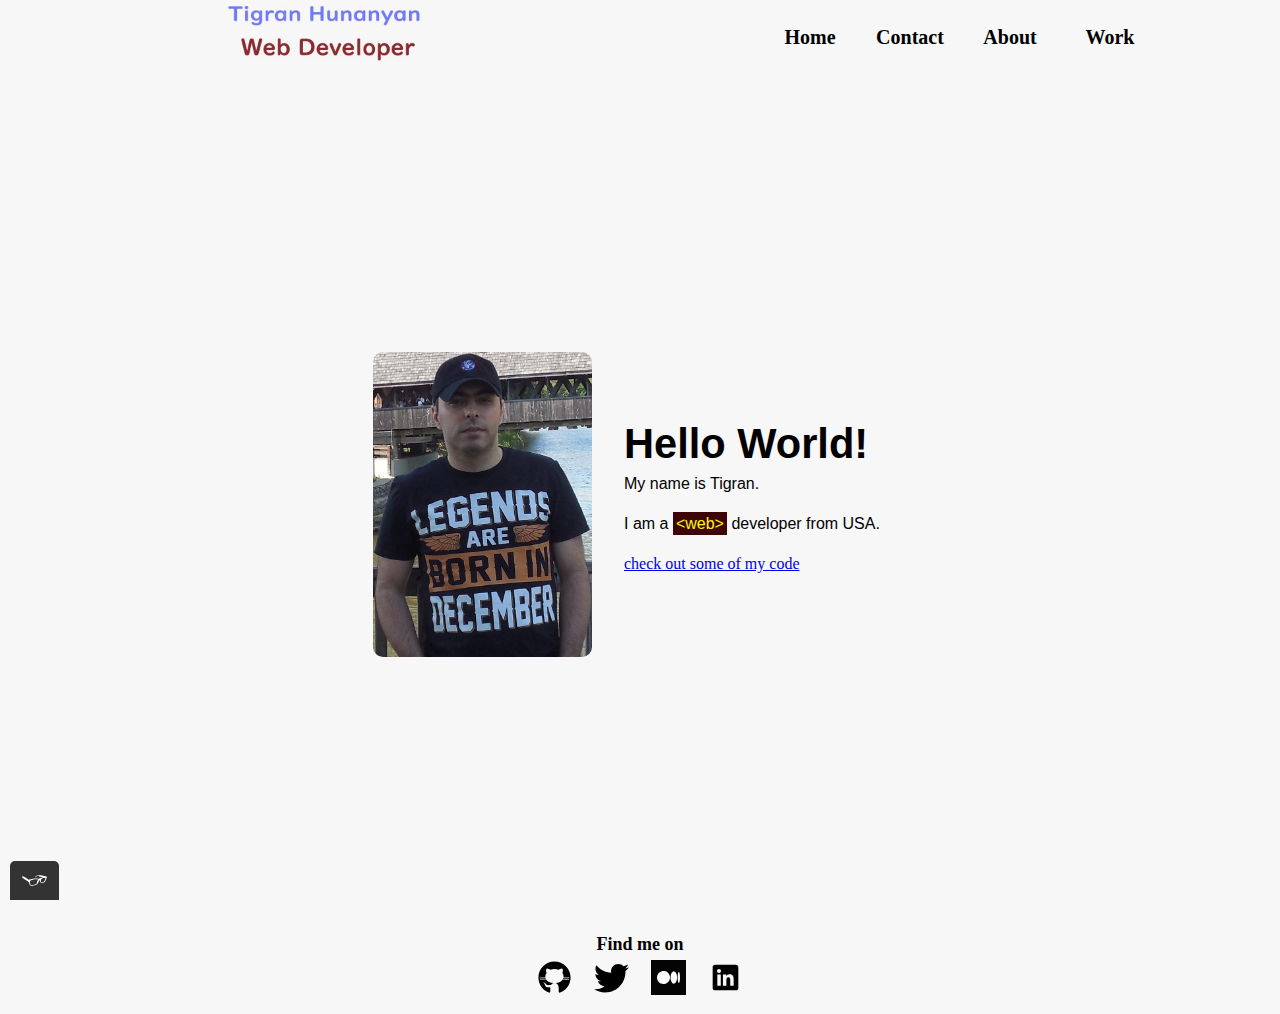
==== commit 07e1ce57: "socialMedium" ====
--- a/index.html
+++ b/index.html
@@ -52,8 +52,11 @@
       <a href="https://github.com/tiegrun" target="_blank">
         <img src="img/github.svg" alt="github logo">
       </a>
-      <a href="https://twitter.com/Arm2net" target="_blank">
+      <a href="https://twitter.com/tiegrun" target="_blank">
         <img src="img/twitter.svg" alt="twitter logo">
+      </a>
+      <a href="https://medium.com/@tiegrun" target="_blank">
+        <img src="img/medium.svg" alt="medium logo">
       </a>
       <a href="https://www.linkedin.com/in/tiegrun/" target="_blank">
         <img src="img/linkedin.svg" alt="linkedin logo">
